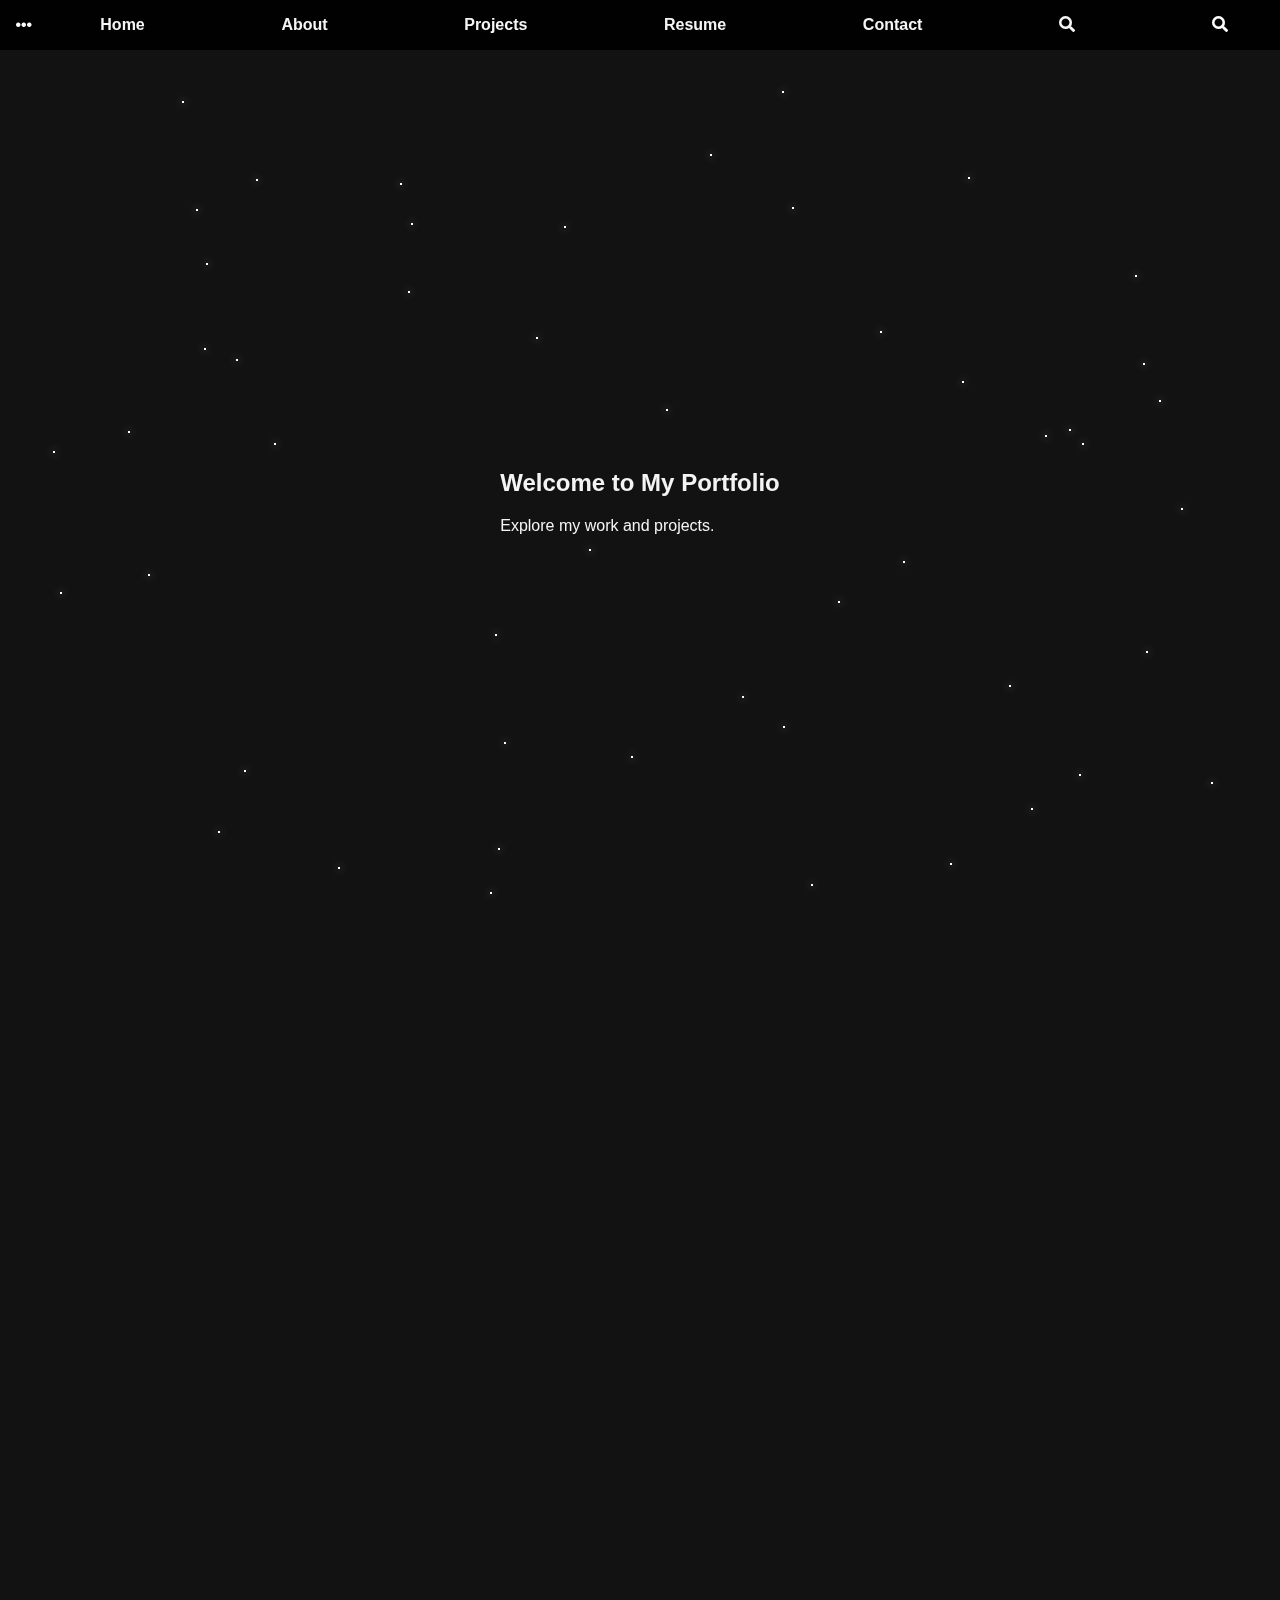
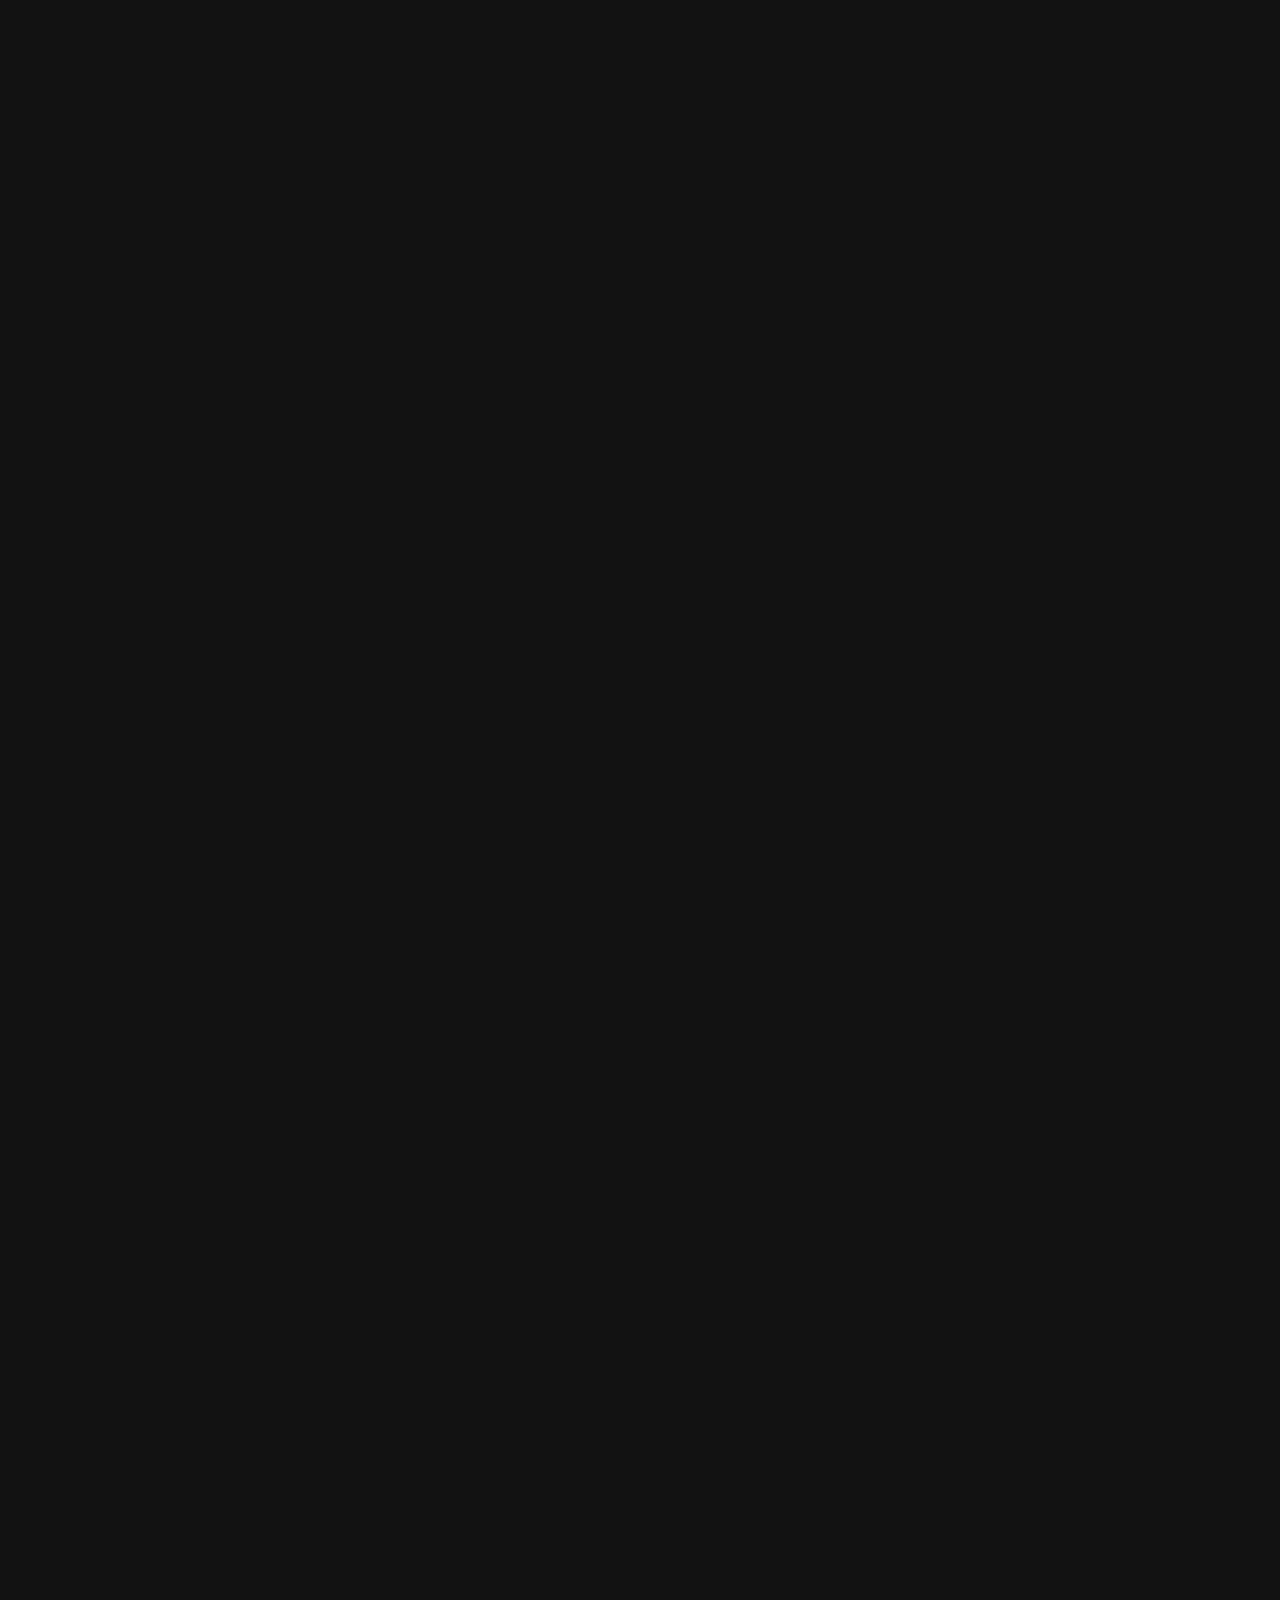
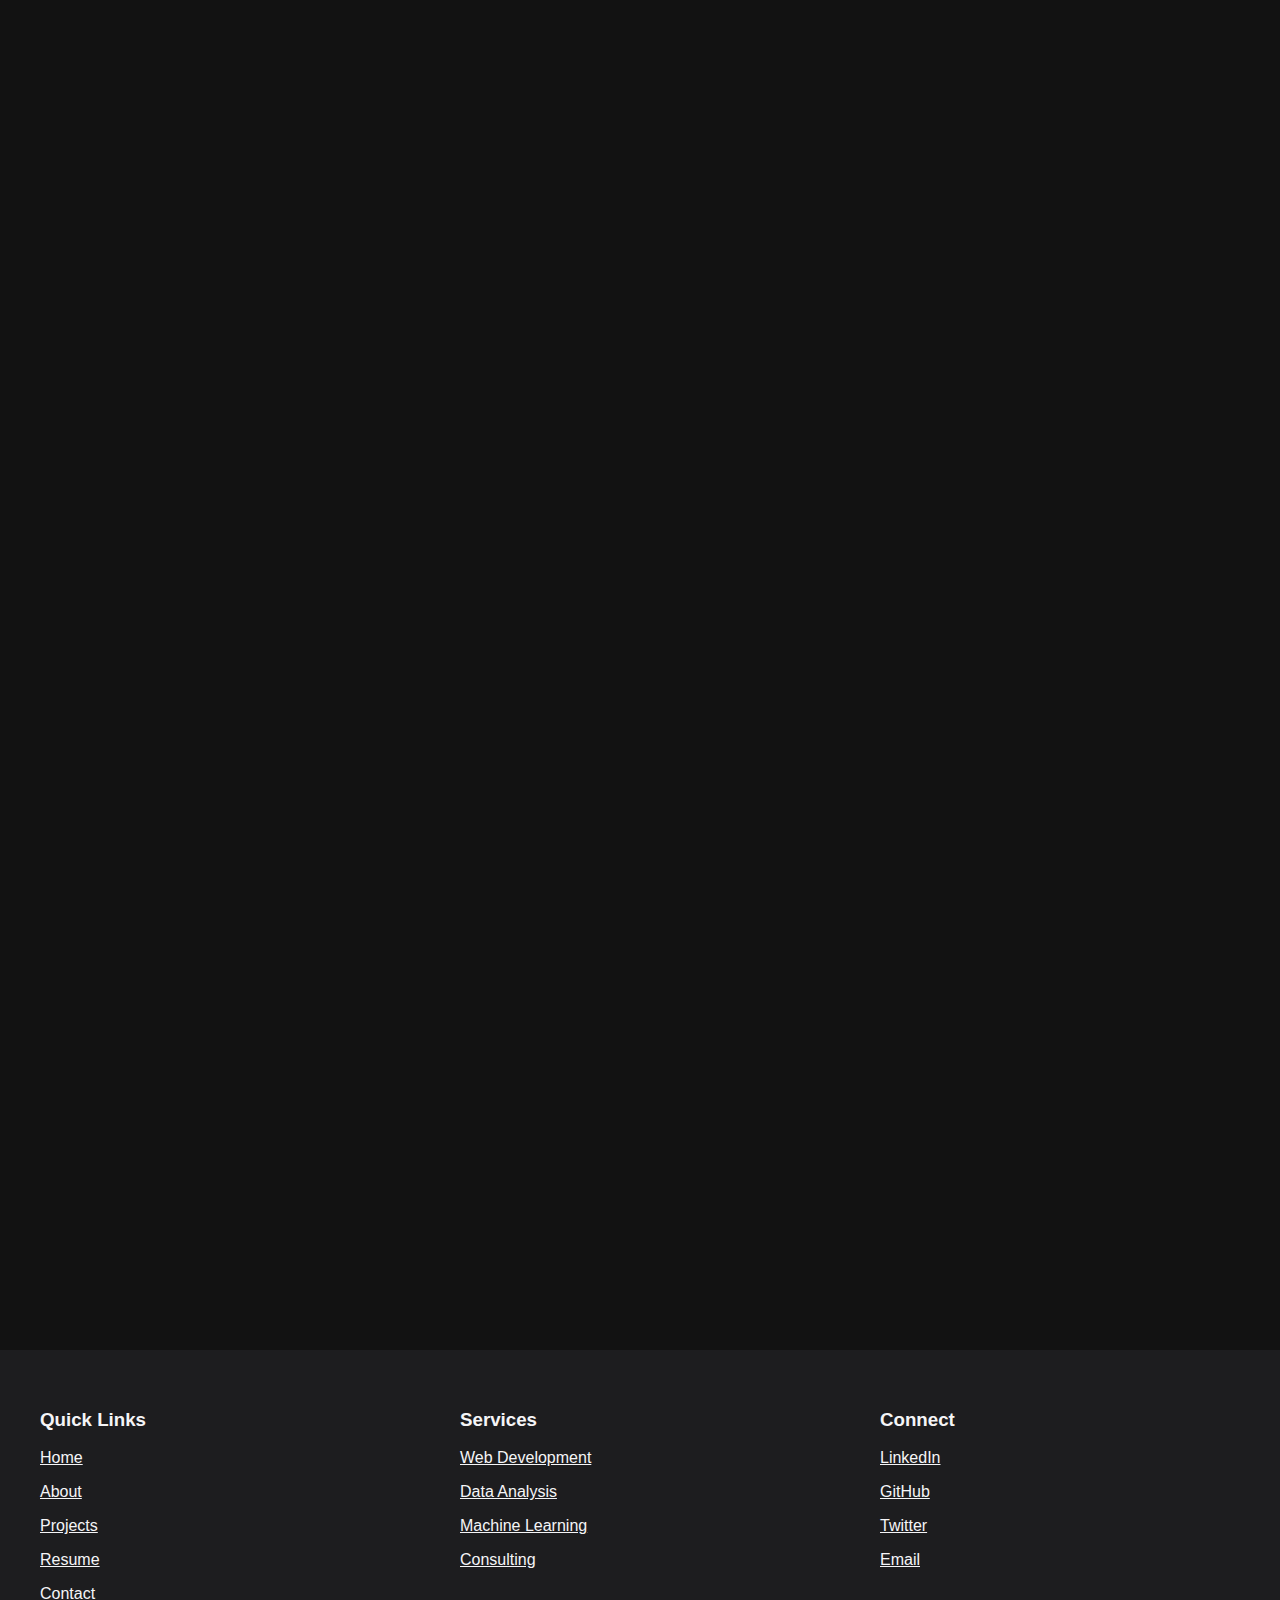
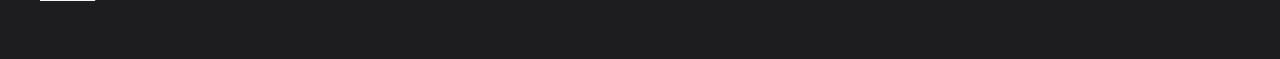
==== index.html @ b9d49069 "Add project details pages, implement dark mode, real-time background animation, and Swiper.js for al" ====
<!DOCTYPE html>
<html lang="en">
<head>
  <meta charset="UTF-8">
  <meta name="viewport" content="width=device-width, initial-scale=1.0">
  <title>My Portfolio</title>
  <link rel="stylesheet" href="css/styles.css">
  <link rel="stylesheet" href="https://cdn.jsdelivr.net/npm/aos@2.3.4/dist/aos.css">
  <link rel="stylesheet" href="https://unpkg.com/swiper/swiper-bundle.min.css" />
  <link rel="stylesheet" href="https://cdnjs.cloudflare.com/ajax/libs/font-awesome/5.8.2/css/all.min.css" crossorigin="anonymous" />
</head>
<body>
  <div id="background-animation"></div>
  <header>
    <div class="header-wrapper">
      <span class="menu-logo hp-viewport fas fa-ellipsis-h"></span>
      <ul class="header-list">
        <li class="header-content hp-viewport"><a href="#home">Home</a></li>
        <li class="header-content hp-viewport"><a href="#about">About</a></li>
        <li class="header-content hp-viewport"><a href="#projects">Projects</a></li>
        <li class="header-content hp-viewport"><a href="#resume">Resume</a></li>
        <li class="header-content hp-viewport"><a href="#contact">Contact</a></li>
        <li class="header-content hp-viewport fa-searchs"><a href="#" class="fas fa-search"></a></li>
        <li>
          <div class="search search-container">
            <div class="search-icon" id="searchIcon"><i class="fas fa-search"></i></div>
            <div class="search-dropdown" id="searchDropdown">
              <input type="text" placeholder="Search...">
              <button>Search</button>
            </div>
          </div>
        </li>
      </ul>
    </div>
  </header>

  <main>
    <section id="home" class="full-height" data-aos="fade-up">
      <div class="container">
        <h2>Welcome to My Portfolio</h2>
        <p>Explore my work and projects.</p>
      </div>
    </section>

    <section id="about" class="full-height" data-aos="fade-right">
      <div class="container">
        <h2>About Me</h2>
        <p>This is a section about me.</p>
      </div>
    </section>

    <section id="projects" class="full-height" data-aos="fade-left">
      <div class="container">
        <h2>Projects</h2>
        <div class="project-grid">
          <div class="project-item" onclick="location.href='project-details/project1.html';">
            <div class="swiper-container">
              <div class="swiper-wrapper">
                <div class="swiper-slide"><img src="images/project1/img1.png" alt="Project 1 Image 1"></div>
                <div class="swiper-slide"><img src="images/project1/img2.jpeg" alt="Project 1 Image 2"></div>
                <div class="swiper-slide"><img src="images/project1/img3.jpg" alt="Project 1 Image 3"></div>
                <div class="swiper-slide"><img src="images/project1/img4.png" alt="Project 1 Image 4"></div>
              </div>
              <div class="swiper-pagination"></div>
              <div class="swiper-button-next"></div>
              <div class="swiper-button-prev"></div>
            </div>
            <p><strong>AI Chatbot Web Development (Individual Project Hackathon)</strong></p>
            <ul>
              <li>Engineered a Flask-based, OpenAI GPT-3.5 integrated chatbot, showcasing adeptness in full-stack development and NLP API integration for real-time, intelligent user interactions.</li>
              <li>Implemented a dynamic, responsive frontend using advanced HTML and CSS techniques, enhanced with JavaScript for real-time DOM updates, ensuring an engaging UX across devices.</li>
              <li>Leveraged Flask for efficient backend routing and server-side logic, with Python scripts handling API communication, showcasing proficiency in backend architecture and performance optimization.</li>
              <li>Utilized CSS animations and JavaScript event handling to elevate interactivity for modern web aesthetics and user-centric design principles.</li>
            </ul>
          </div>
          <div class="project-item" onclick="location.href='project-details/project2.html';">
            <div class="swiper-container">
              <div class="swiper-wrapper">
                <div class="swiper-slide"><img src="images/project2/img1.png" alt="Project 2 Image 1"></div>
                <div class="swiper-slide"><img src="images/project2/img2.jpeg" alt="Project 2 Image 2"></div>
                <div class="swiper-slide"><img src="images/project2/img3.jpg" alt="Project 2 Image 3"></div>
                <div class="swiper-slide"><img src="images/project2/img4.png" alt="Project 2 Image 4"></div>
              </div>
              <div class="swiper-pagination"></div>
              <div class="swiper-button-next"></div>
              <div class="swiper-button-prev"></div>
            </div>
            <p><strong>Machine Learning Pipeline for Loan Default Prediction</strong></p>
            <ul>
              <li>Engineered an advanced machine learning pipeline to predict loan defaults, integrating sophisticated Python libraries and robust data processing techniques.</li>
              <li>Constructed and fine-tuned ensemble models, including XGBoost, Random Forest, and Ridge Regression, utilizing RandomizedSearchCV for hyperparameter optimization to achieve superior predictive performance.</li>
              <li>Developed a neural network model using PyTorch to enhance predictive capabilities, leveraging deep learning techniques for improved accuracy.</li>
              <li>Executed feature scaling and dimensionality reduction through Principal Component Analysis (PCA) and KMeans clustering, optimizing model efficiency and interpretability.</li>
              <li>Deployed various regression diagnostics and performance metrics, including Mean Absolute Error (MAE), Mean Squared Error (MSE), Root Mean Squared Error (RMSE), R-squared (R²), and Mean Absolute Percentage Error (MAPE), ensuring comprehensive model evaluation.</li>
            </ul>
          </div>
        </div>
      </div>
    </section>

    <section id="resume" class="full-height" data-aos="fade-up">
      <div class="container">
        <h2>Resume</h2>
        <a href="resume/resume.pdf" download>Download My Resume</a>
      </div>
    </section>

    <section id="contact" class="full-height" data-aos="fade-up">
      <div class="container">
        <h2>Contact</h2>
        <form action="contact.php" method="post">
          <input type="text" name="name" placeholder="Your Name" required>
          <input type="email" name="email" placeholder="Your Email" required>
          <textarea name="message" placeholder="Your Message" required></textarea>
          <button type="submit">Send</button>
        </form>
      </div>
    </section>
  </main>

  <footer>
    <div class="footer-container">
      <div class="footer-list">
        <h3>Quick Links</h3>
        <p><a href="#home">Home</a></p>
        <p><a href="#about">About</a></p>
        <p><a href="#projects">Projects</a></p>
        <p><a href="#resume">Resume</a></p>
        <p><a href="#contact">Contact</a></p>
      </div>
      <div class="footer-list">
        <h3>Services</h3>
        <p><a href="#">Web Development</a></p>
        <p><a href="#">Data Analysis</a></p>
        <p><a href="#">Machine Learning</a></p>
        <p><a href="#">Consulting</a></p>
      </div>
      <div class="footer-list">
        <h3>Connect</h3>
        <p><a href="#">LinkedIn</a></p>
        <p><a href="#">GitHub</a></p>
        <p><a href="#">Twitter</a></p>
        <p><a href="#">Email</a></p>
      </div>
    </div>
  </footer>

  <script src="https://cdn.jsdelivr.net/npm/aos@2.3.4/dist/aos.js"></script>
  <script src="https://unpkg.com/swiper/swiper-bundle.min.js"></script>
  <script>
    // Initialize AOS
    AOS.init();

    // Initialize Swiper for project image carousels
    const swipers = document.querySelectorAll('.swiper-container');
    swipers.forEach((swiperContainer) => {
      new Swiper(swiperContainer, {
        loop: true,
        pagination: {
          el: '.swiper-pagination',
          clickable: true,
        },
        navigation: {
          nextEl: '.swiper-button-next',
          prevEl: '.swiper-button-prev',
        },
      });
    });

    // Search dropdown toggle functionality
    const searchIcon = document.getElementById('searchIcon');
    const searchDropdown = document.getElementById('searchDropdown');

    searchIcon.addEventListener('click', function() {
      if (searchDropdown.style.display === 'none' || searchDropdown.style.display === '') {
        searchDropdown.style.display = 'block';
      } else {
        searchDropdown.style.display = 'none';
      }
    });

    // Real-time background animation
    const backgroundAnimation = document.getElementById('background-animation');
    for (let i = 0; i < 50; i++) {
      const star = document.createElement('div');
      star.className = 'star';
      const xy = getRandomPosition();
      star.style.top = `${xy[0]}px`;
      star.style.left = `${xy[1]}px`;
      backgroundAnimation.appendChild(star);
    }

    function getRandomPosition() {
      const y = window.innerWidth;
      const x = window.innerHeight;
      const randomX = Math.floor(Math.random() * x);
      const randomY = Math.floor(Math.random() * y);
      return [randomX, randomY];
    }
  </script>
</body>
</html>
---- css/styles.css ----
body {
    font-family: 'Roboto', 'Helvetica', Arial, sans-serif;
    margin: 0;
    padding: 0;
    background-color: #121212;
    color: #f4f4f4;
    overflow-x: hidden;
  }
  
  #background-animation {
    position: fixed;
    top: 0;
    left: 0;
    width: 100%;
    height: 100%;
    z-index: -1;
    background-color: #121212;
  }
  
  .star {
    position: absolute;
    width: 2px;
    height: 2px;
    background: white;
    box-shadow: 0 0 10px white;
    animation: blink 1s infinite alternate;
  }
  
  @keyframes blink {
    0% {
      opacity: 0;
    }
    100% {
      opacity: 1;
    }
  }
  
  header {
    background: rgba(0, 0, 0, 0.92);
    color: #fff;
    padding: 1rem;
    text-align: center;
    position: sticky;
    top: 0;
    width: 100%;
    z-index: 1000;
  }
  
  .header-wrapper {
    display: flex;
    justify-content: space-around;
    align-items: center;
  }
  
  .header-list {
    display: flex;
    justify-content: space-around;
    align-items: center;
    width: 100%;
    margin: 0;
    padding: 0;
    list-style: none;
  }
  
  .header-list li {
    display: inline;
    margin: 0 10px;
  }
  
  .header-list li a {
    color: #f5f5f7;
    text-decoration: none;
    font-weight: bold;
  }
  
  .search-container {
    position: relative;
  }
  
  .search-dropdown {
    display: none;
    position: absolute;
    top: 100%;
    left: 0;
    width: 200px;
    padding: 10px;
    background-color: white;
    box-shadow: 0 2px 5px rgba(0, 0, 0, 0.1);
  }
  
  .search-dropdown input {
    width: 100%;
    padding: 8px;
    margin-bottom: 10px;
  }
  
  .search-dropdown button {
    background-color: #333;
    color: white;
    border: none;
    padding: 8px 15px;
    cursor: pointer;
  }
  
  .search-dropdown button:hover {
    background-color: #555;
  }
  
  .full-height {
    height: 100vh;
    display: flex;
    align-items: center;
    justify-content: center;
  }
  
  .container {
    max-width: 1200px;
    margin: 0 auto;
    padding: 0 2rem;
  }
  
  .project-grid {
    display: flex;
    justify-content: center;
    gap: 2rem;
    flex-wrap: wrap;
  }
  
  .project-item {
    width: 100%;
    margin: 1rem;
    overflow: hidden;
    border-radius: 8px;
    box-shadow: 0 4px 8px rgba(0, 0, 0, 0.1);
  }
  
  .swiper-container {
    width: 100%;
    height: 300px;
  }
  
  .swiper-slide img {
    width: 100%;
    height: 100%;
    object-fit: cover;
    border-radius: 8px;
  }
  
  form {
    display: flex;
    flex-direction: column;
    gap: 1rem;
    max-width: 600px;
    margin: 0 auto;
  }
  
  form input, form textarea, form button {
    padding: 0.75rem;
    border: 1px solid #ccc;
    border-radius: 4px;
  }
  
  form button {
    background: #333;
    color: #fff;
    cursor: pointer;
    border: none;
    font-size: 1rem;
    transition: background 0.3s;
  }
  
  form button:hover {
    background: #555;
  }
  
  footer {
    background-color: #1d1d1f;
    padding: 40px;
    color: #f5f5f7;
  }
  
  .footer-container {
    display: flex;
    flex-wrap: wrap;
    justify-content: space-between;
    max-width: 1200px;
    margin: 0 auto;
  }
  
  .footer-list {
    width: 30%;
  }
  
  .footer-list p a {
    color: #f5f5f7;
  }
  
  .footer-list p a:hover {
    text-decoration: underline;
  }
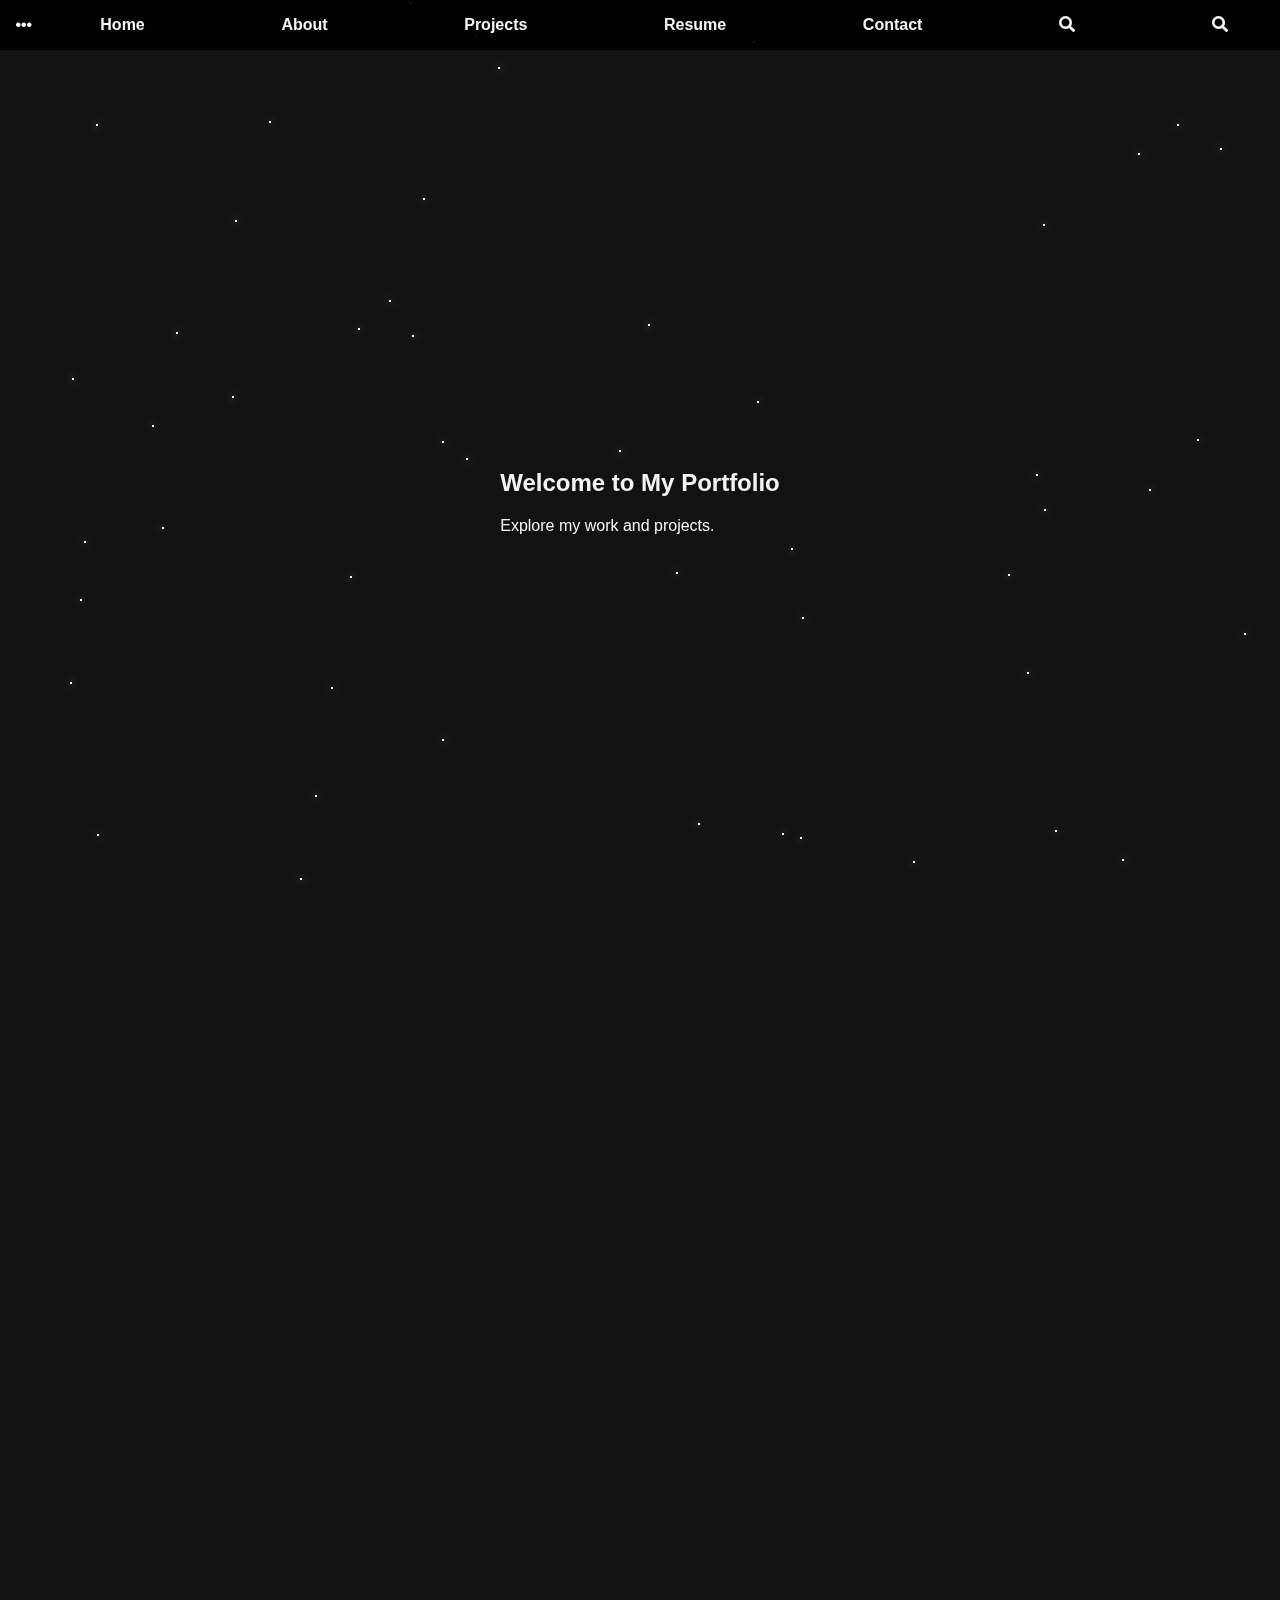
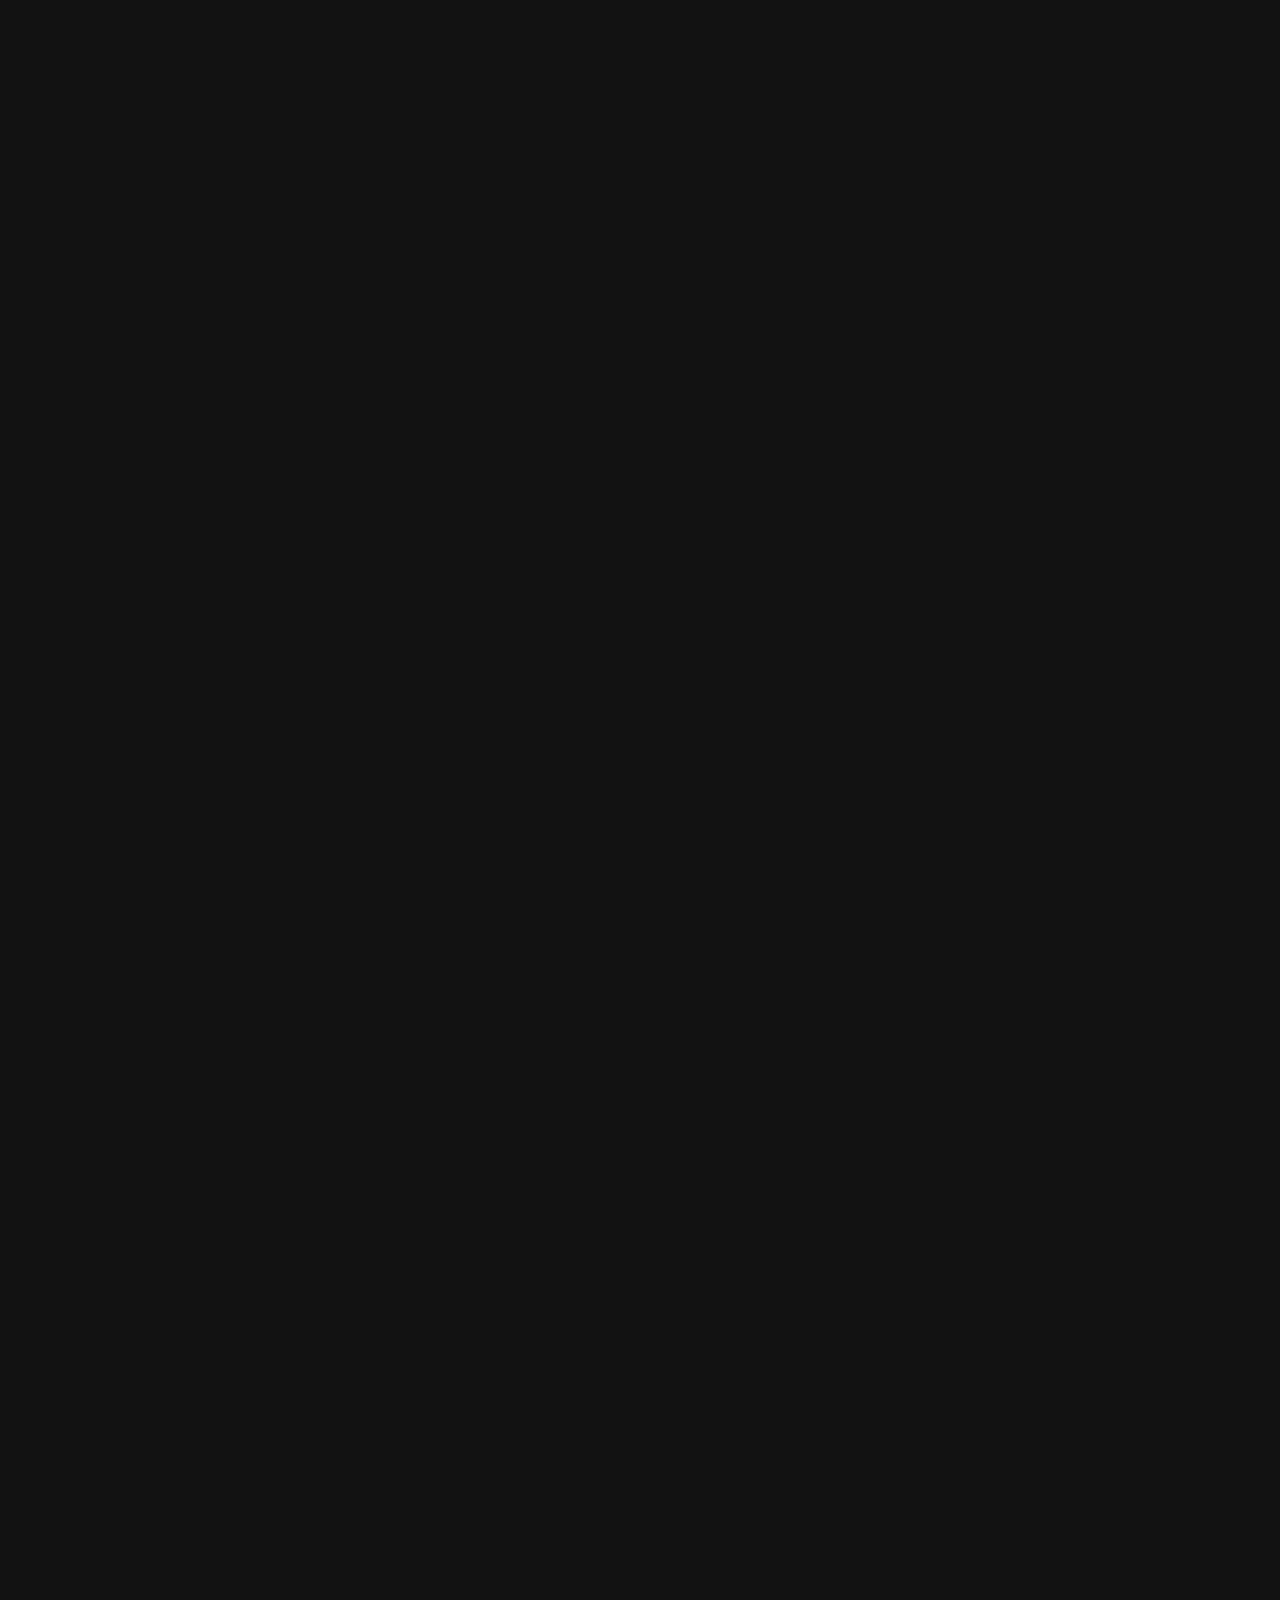
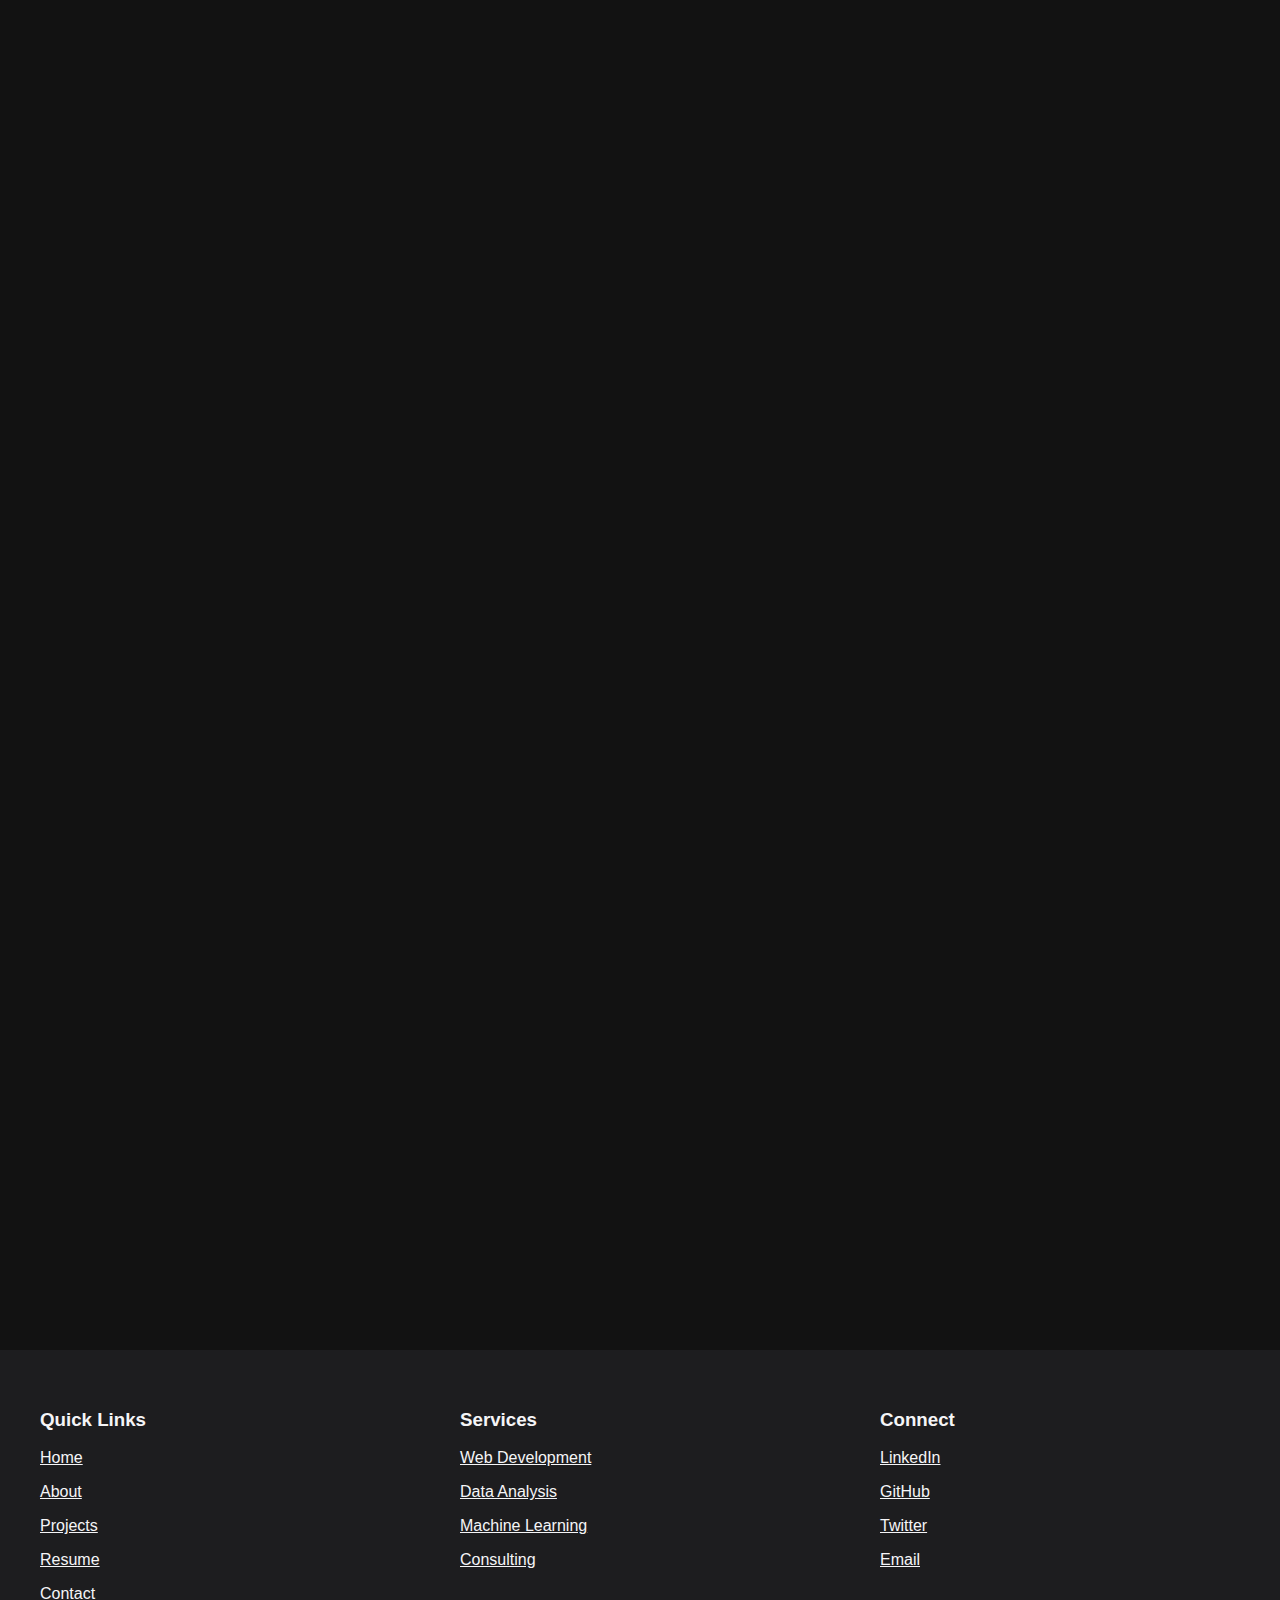
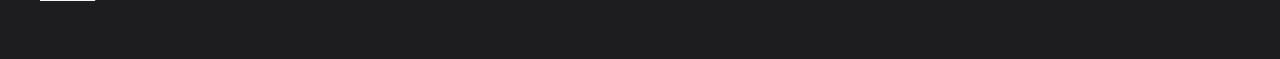
==== commit 08dcd613: "Fix layout issues, enhance Swiper functionality, improve background animation, and adjust button sty" ====
--- a/index.html
+++ b/index.html
@@ -101,7 +101,7 @@
     <section id="resume" class="full-height" data-aos="fade-up">
       <div class="container">
         <h2>Resume</h2>
-        <a href="resume/resume.pdf" download>Download My Resume</a>
+        <a href="resume/resume.pdf" download class="resume-download">Download My Resume</a>
       </div>
     </section>
 
@@ -197,6 +197,13 @@
       const randomY = Math.floor(Math.random() * y);
       return [randomX, randomY];
     }
+
+    // Update background animation on scroll
+    window.addEventListener('scroll', () => {
+      document.querySelectorAll('.star').forEach(star => {
+        star.style.transform = `translateY(${window.scrollY * 0.5}px)`;
+      });
+    });
   </script>
 </body>
 </html>
--- a/css/styles.css
+++ b/css/styles.css
@@ -198,4 +198,9 @@
   .footer-list p a:hover {
     text-decoration: underline;
   }
+  
+  .resume-download {
+    color: #f5f5f7;
+    text-decoration: underline;
+  }
   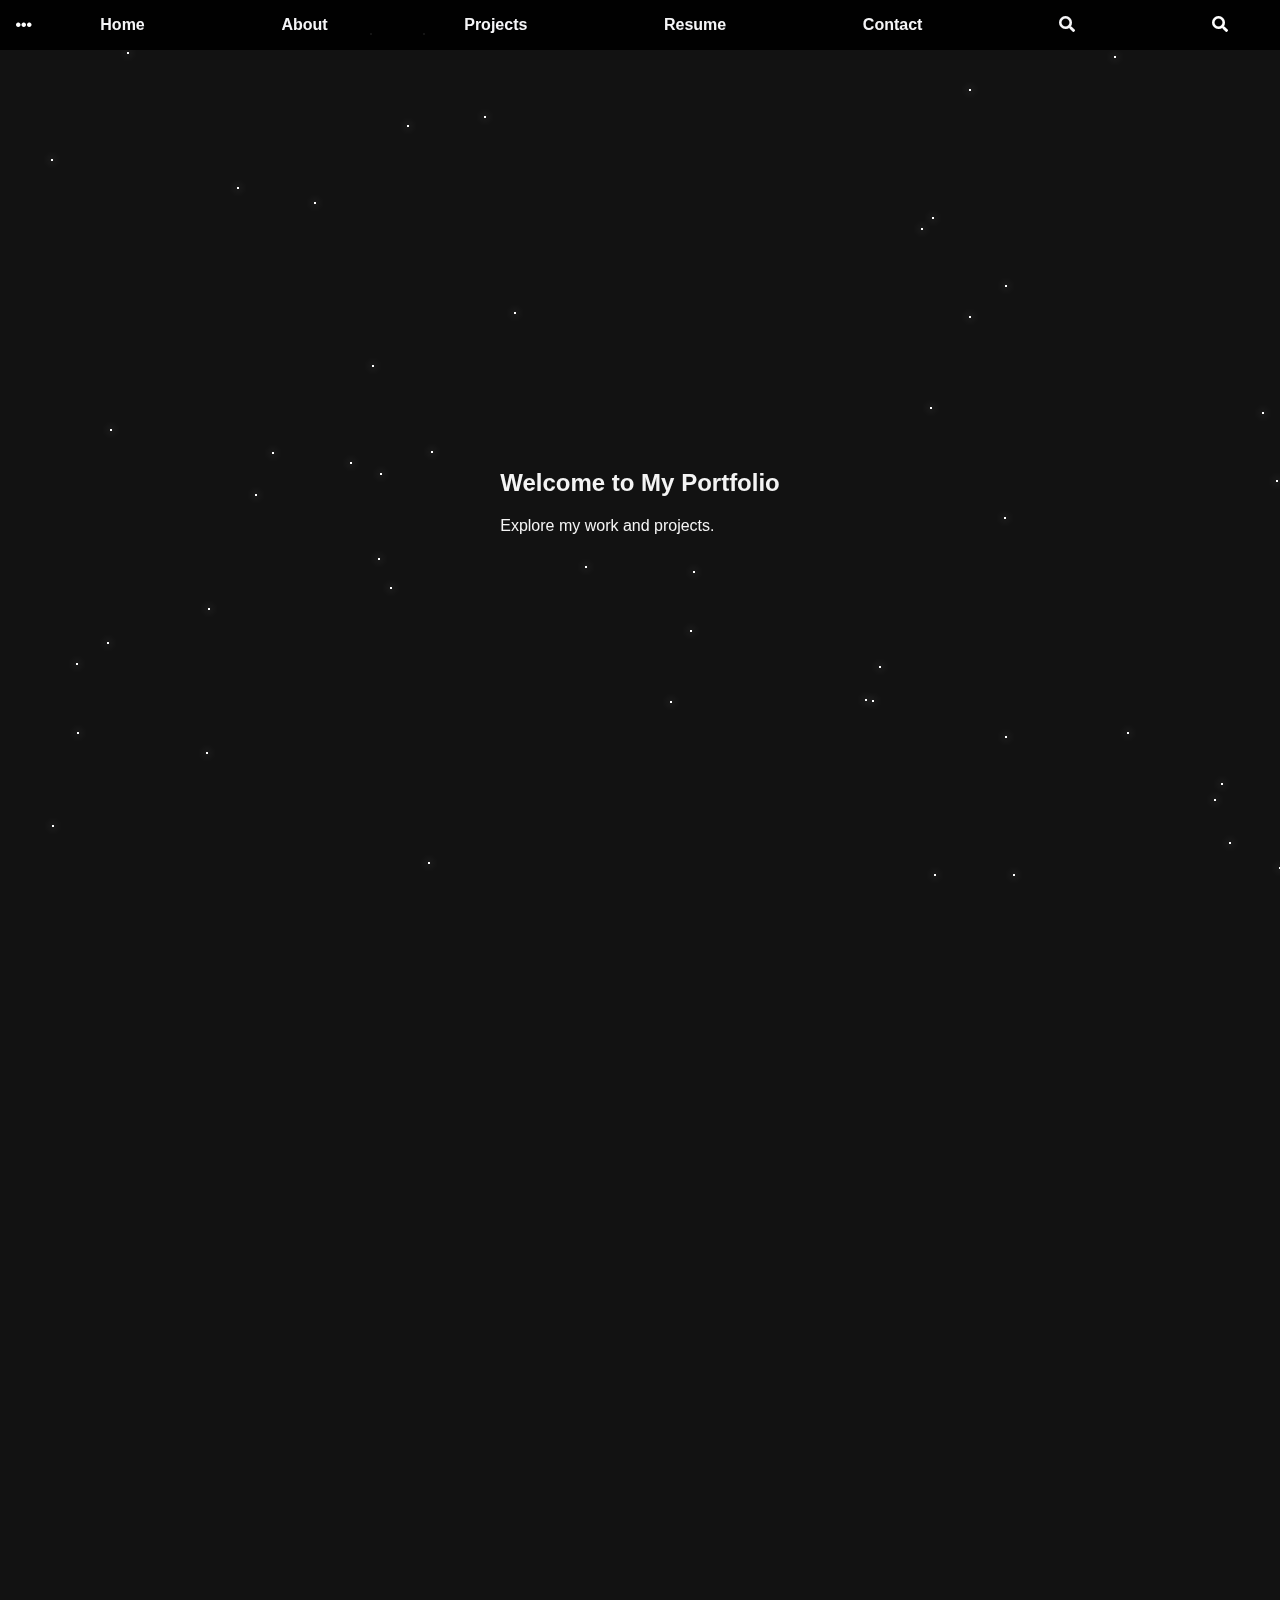
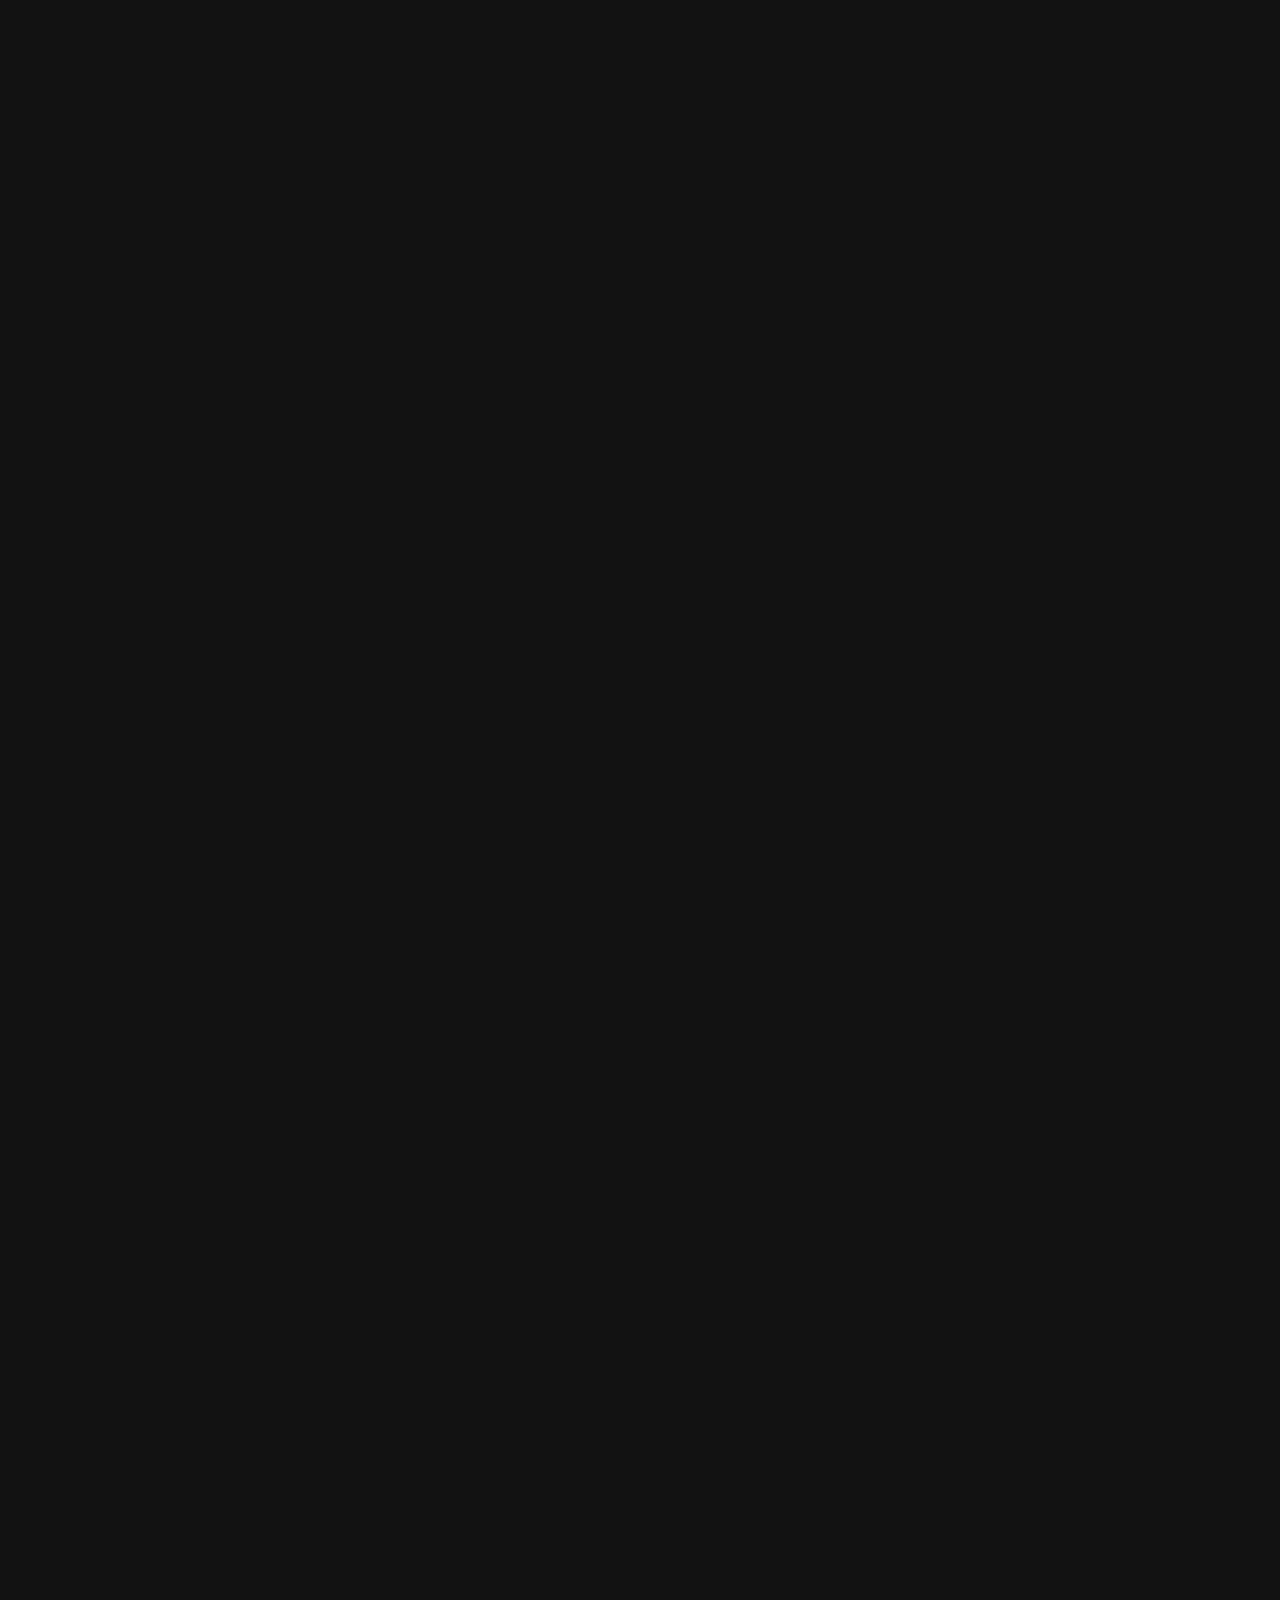
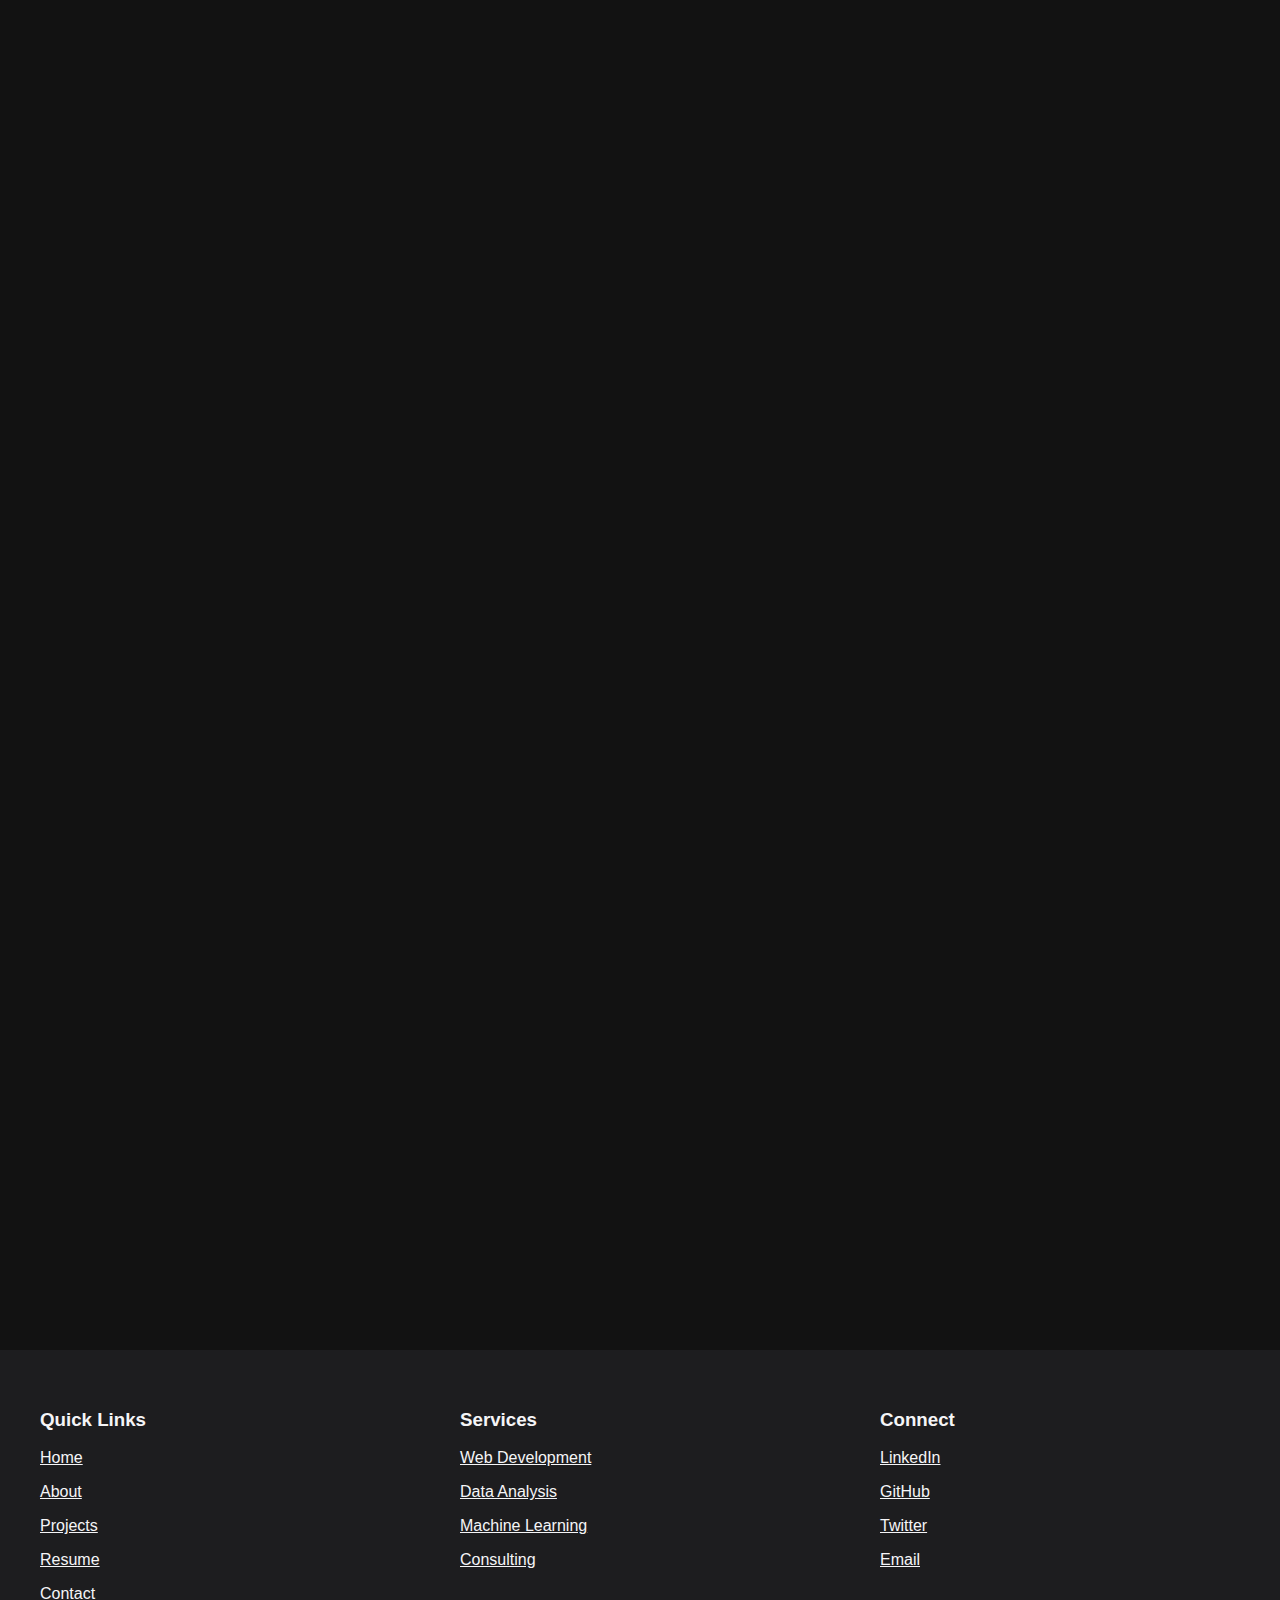
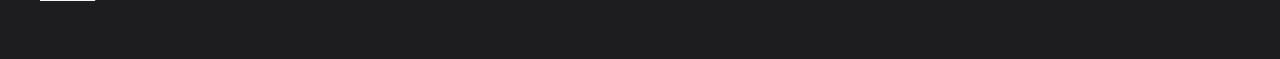
==== commit 22e2c843: "Fix layout issues, enhance Swiper functionality, improve background animation, and adjust button sty" ====
--- a/index.html
+++ b/index.html
@@ -56,7 +56,7 @@
           <div class="project-item" onclick="location.href='project-details/project1.html';">
             <div class="swiper-container">
               <div class="swiper-wrapper">
-                <div class="swiper-slide"><img src="images/project1/img1.png" alt="Project 1 Image 1"></div>
+                <div class="swiper-slide"><img src="images/project1/img1.jpeg" alt="Project 1 Image 1"></div>
                 <div class="swiper-slide"><img src="images/project1/img2.jpeg" alt="Project 1 Image 2"></div>
                 <div class="swiper-slide"><img src="images/project1/img3.jpg" alt="Project 1 Image 3"></div>
                 <div class="swiper-slide"><img src="images/project1/img4.png" alt="Project 1 Image 4"></div>
@@ -65,19 +65,21 @@
               <div class="swiper-button-next"></div>
               <div class="swiper-button-prev"></div>
             </div>
-            <p><strong>AI Chatbot Web Development (Individual Project Hackathon)</strong></p>
-            <ul>
-              <li>Engineered a Flask-based, OpenAI GPT-3.5 integrated chatbot, showcasing adeptness in full-stack development and NLP API integration for real-time, intelligent user interactions.</li>
-              <li>Implemented a dynamic, responsive frontend using advanced HTML and CSS techniques, enhanced with JavaScript for real-time DOM updates, ensuring an engaging UX across devices.</li>
-              <li>Leveraged Flask for efficient backend routing and server-side logic, with Python scripts handling API communication, showcasing proficiency in backend architecture and performance optimization.</li>
-              <li>Utilized CSS animations and JavaScript event handling to elevate interactivity for modern web aesthetics and user-centric design principles.</li>
-            </ul>
+            <div class="project-description">
+              <p><strong>AI Chatbot Web Development (Individual Project Hackathon)</strong></p>
+              <ul>
+                <li>Engineered a Flask-based, OpenAI GPT-3.5 integrated chatbot, showcasing adeptness in full-stack development and NLP API integration for real-time, intelligent user interactions.</li>
+                <li>Implemented a dynamic, responsive frontend using advanced HTML and CSS techniques, enhanced with JavaScript for real-time DOM updates, ensuring an engaging UX across devices.</li>
+                <li>Leveraged Flask for efficient backend routing and server-side logic, with Python scripts handling API communication, showcasing proficiency in backend architecture and performance optimization.</li>
+                <li>Utilized CSS animations and JavaScript event handling to elevate interactivity for modern web aesthetics and user-centric design principles.</li>
+              </ul>
+            </div>
           </div>
           <div class="project-item" onclick="location.href='project-details/project2.html';">
             <div class="swiper-container">
               <div class="swiper-wrapper">
-                <div class="swiper-slide"><img src="images/project2/img1.png" alt="Project 2 Image 1"></div>
-                <div class="swiper-slide"><img src="images/project2/img2.jpeg" alt="Project 2 Image 2"></div>
+                <div class="swiper-slide"><img src="images/project2/img1.jpg" alt="Project 2 Image 1"></div>
+                <div class="swiper-slide"><img src="images/project2/img2.jpg" alt="Project 2 Image 2"></div>
                 <div class="swiper-slide"><img src="images/project2/img3.jpg" alt="Project 2 Image 3"></div>
                 <div class="swiper-slide"><img src="images/project2/img4.png" alt="Project 2 Image 4"></div>
               </div>
@@ -85,14 +87,16 @@
               <div class="swiper-button-next"></div>
               <div class="swiper-button-prev"></div>
             </div>
-            <p><strong>Machine Learning Pipeline for Loan Default Prediction</strong></p>
-            <ul>
-              <li>Engineered an advanced machine learning pipeline to predict loan defaults, integrating sophisticated Python libraries and robust data processing techniques.</li>
-              <li>Constructed and fine-tuned ensemble models, including XGBoost, Random Forest, and Ridge Regression, utilizing RandomizedSearchCV for hyperparameter optimization to achieve superior predictive performance.</li>
-              <li>Developed a neural network model using PyTorch to enhance predictive capabilities, leveraging deep learning techniques for improved accuracy.</li>
-              <li>Executed feature scaling and dimensionality reduction through Principal Component Analysis (PCA) and KMeans clustering, optimizing model efficiency and interpretability.</li>
-              <li>Deployed various regression diagnostics and performance metrics, including Mean Absolute Error (MAE), Mean Squared Error (MSE), Root Mean Squared Error (RMSE), R-squared (R²), and Mean Absolute Percentage Error (MAPE), ensuring comprehensive model evaluation.</li>
-            </ul>
+            <div class="project-description">
+              <p><strong>Machine Learning Pipeline for Loan Default Prediction</strong></p>
+              <ul>
+                <li>Engineered an advanced machine learning pipeline to predict loan defaults, integrating sophisticated Python libraries and robust data processing techniques.</li>
+                <li>Constructed and fine-tuned ensemble models, including XGBoost, Random Forest, and Ridge Regression, utilizing RandomizedSearchCV for hyperparameter optimization to achieve superior predictive performance.</li>
+                <li>Developed a neural network model using PyTorch to enhance predictive capabilities, leveraging deep learning techniques for improved accuracy.</li>
+                <li>Executed feature scaling and dimensionality reduction through Principal Component Analysis (PCA) and KMeans clustering, optimizing model efficiency and interpretability.</li>
+                <li>Deployed various regression diagnostics and performance metrics, including Mean Absolute Error (MAE), Mean Squared Error (MSE), Root Mean Squared Error (RMSE), R-squared (R²), and Mean Absolute Percentage Error (MAPE), ensuring comprehensive model evaluation.</li>
+              </ul>
+            </div>
           </div>
         </div>
       </div>
--- a/css/styles.css
+++ b/css/styles.css
@@ -146,6 +146,13 @@
     border-radius: 8px;
   }
   
+  .project-description {
+    padding: 1rem;
+    background-color: #1d1d1f;
+    border-radius: 8px;
+    margin-top: -8px;
+  }
+  
   form {
     display: flex;
     flex-direction: column;
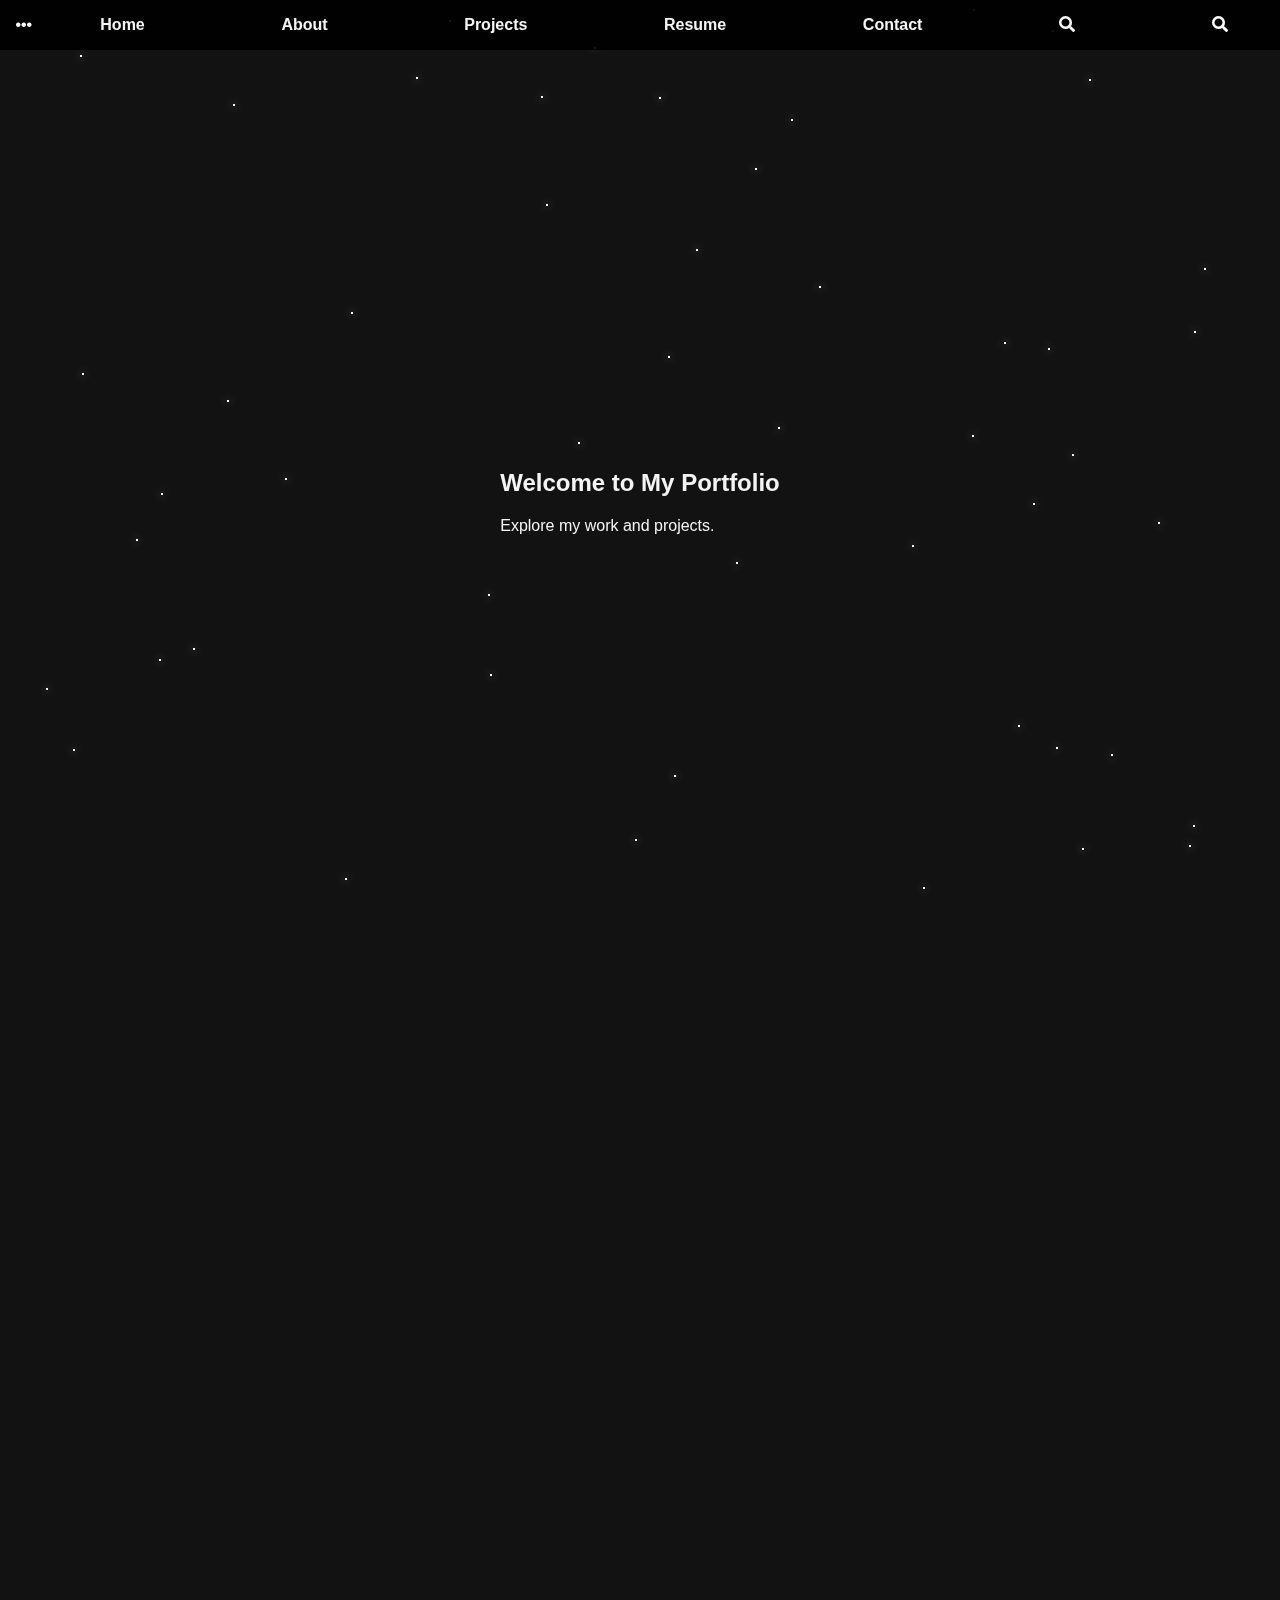
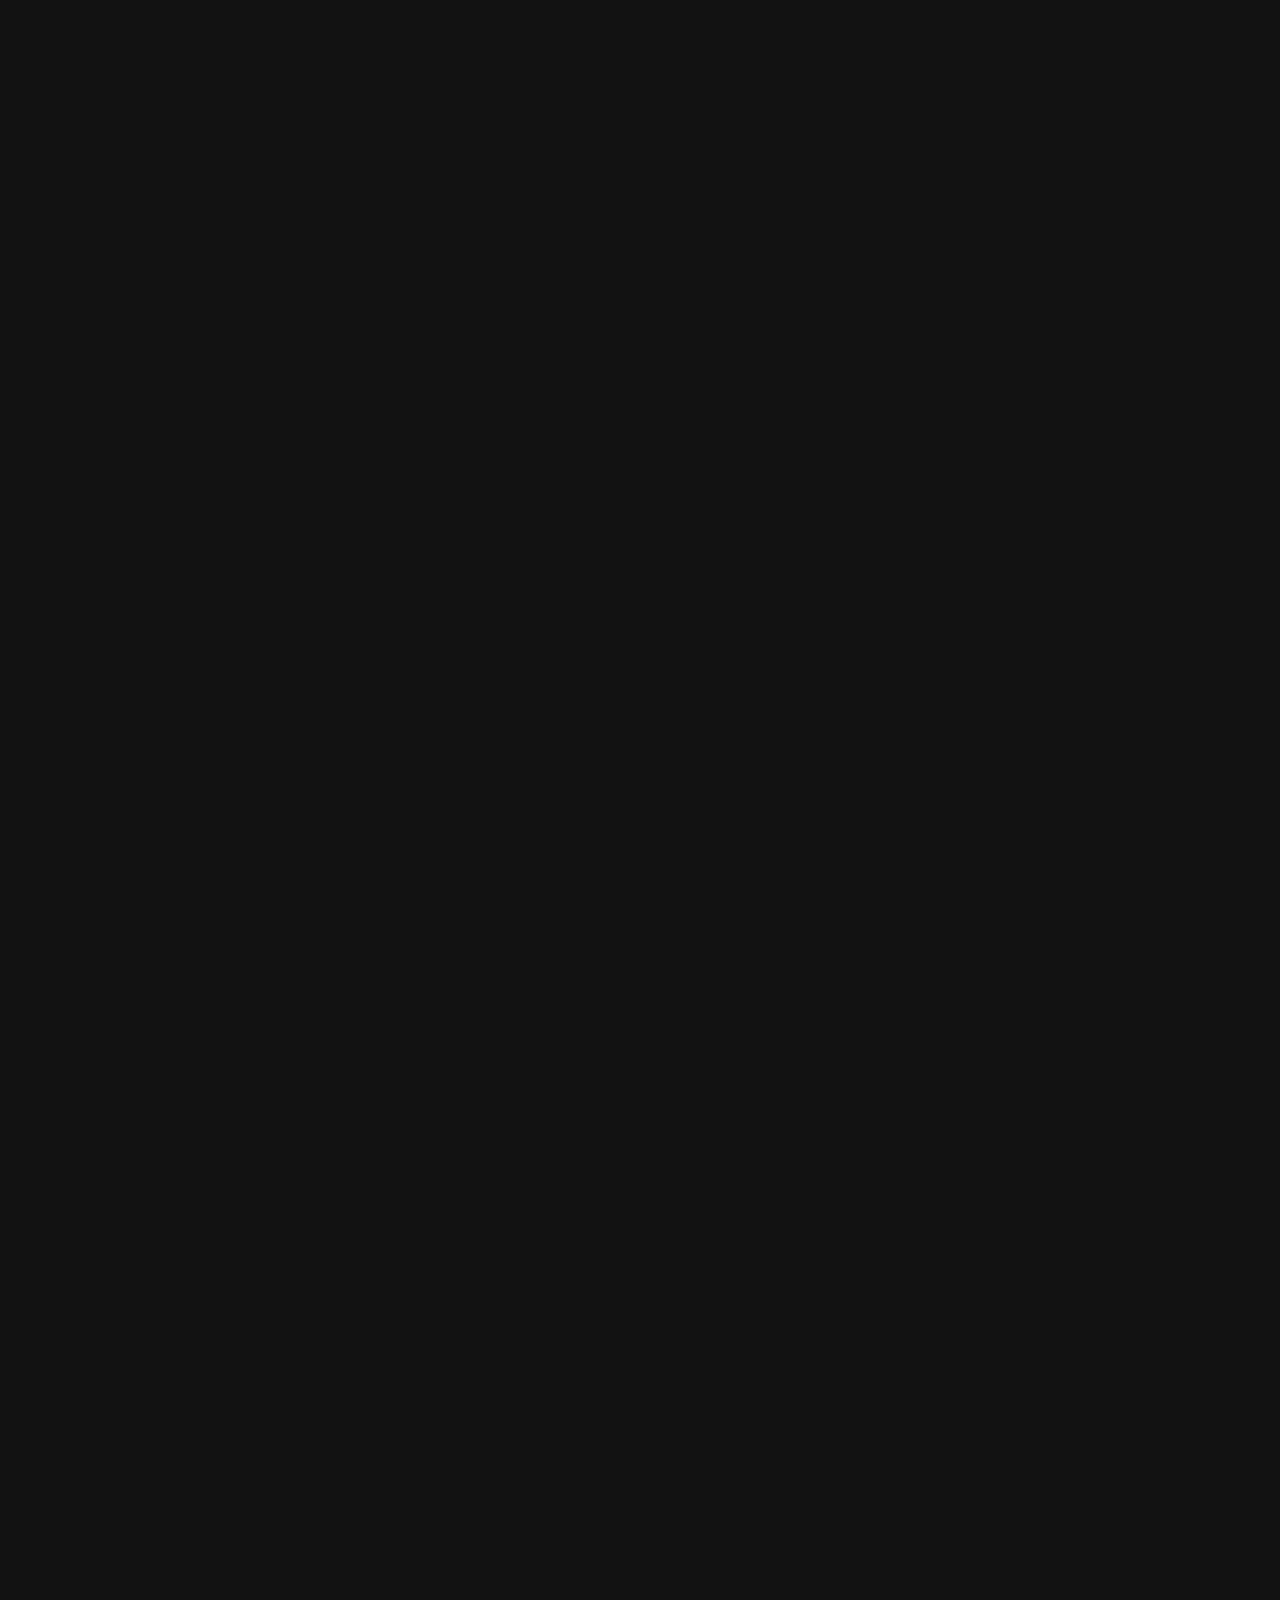
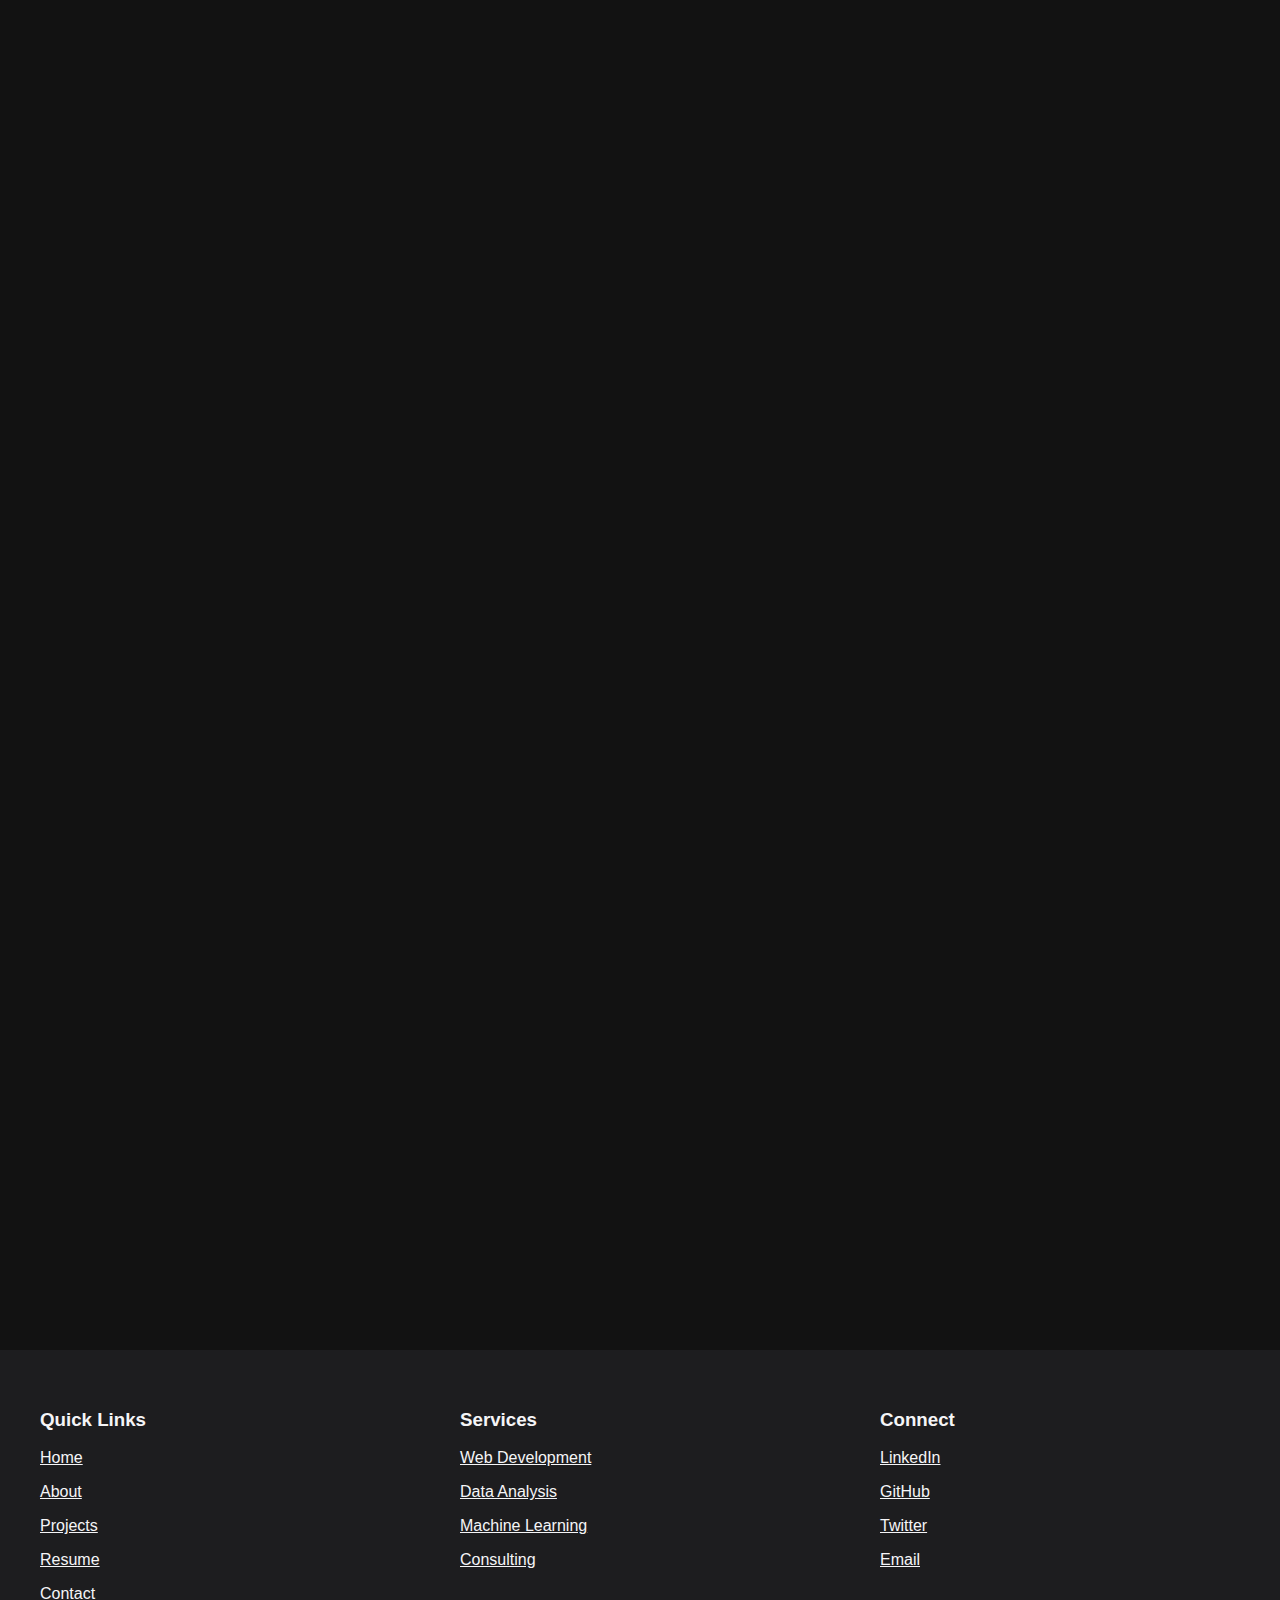
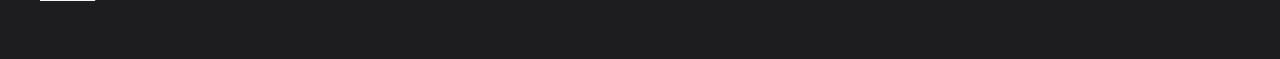
==== commit 34473829: "Update image file types and redesign project sections with scrolling effects" ====
--- a/index.html
+++ b/index.html
@@ -52,8 +52,8 @@
     <section id="projects" class="full-height" data-aos="fade-left">
       <div class="container">
         <h2>Projects</h2>
-        <div class="project-grid">
-          <div class="project-item" onclick="location.href='project-details/project1.html';">
+        <div class="project-wrapper">
+          <div class="project" onclick="location.href='project-details/project1.html';">
             <div class="swiper-container">
               <div class="swiper-wrapper">
                 <div class="swiper-slide"><img src="images/project1/img1.jpeg" alt="Project 1 Image 1"></div>
@@ -66,8 +66,8 @@
               <div class="swiper-button-prev"></div>
             </div>
             <div class="project-description">
-              <p><strong>AI Chatbot Web Development (Individual Project Hackathon)</strong></p>
-              <ul>
+              <h3>AI Chatbot Web Development</h3>
+              <ul id="project1-description">
                 <li>Engineered a Flask-based, OpenAI GPT-3.5 integrated chatbot, showcasing adeptness in full-stack development and NLP API integration for real-time, intelligent user interactions.</li>
                 <li>Implemented a dynamic, responsive frontend using advanced HTML and CSS techniques, enhanced with JavaScript for real-time DOM updates, ensuring an engaging UX across devices.</li>
                 <li>Leveraged Flask for efficient backend routing and server-side logic, with Python scripts handling API communication, showcasing proficiency in backend architecture and performance optimization.</li>
@@ -75,7 +75,7 @@
               </ul>
             </div>
           </div>
-          <div class="project-item" onclick="location.href='project-details/project2.html';">
+          <div class="project" onclick="location.href='project-details/project2.html';">
             <div class="swiper-container">
               <div class="swiper-wrapper">
                 <div class="swiper-slide"><img src="images/project2/img1.jpg" alt="Project 2 Image 1"></div>
@@ -88,8 +88,8 @@
               <div class="swiper-button-prev"></div>
             </div>
             <div class="project-description">
-              <p><strong>Machine Learning Pipeline for Loan Default Prediction</strong></p>
-              <ul>
+              <h3>Machine Learning Pipeline for Loan Default Prediction</h3>
+              <ul id="project2-description">
                 <li>Engineered an advanced machine learning pipeline to predict loan defaults, integrating sophisticated Python libraries and robust data processing techniques.</li>
                 <li>Constructed and fine-tuned ensemble models, including XGBoost, Random Forest, and Ridge Regression, utilizing RandomizedSearchCV for hyperparameter optimization to achieve superior predictive performance.</li>
                 <li>Developed a neural network model using PyTorch to enhance predictive capabilities, leveraging deep learning techniques for improved accuracy.</li>
@@ -152,7 +152,6 @@
   <script src="https://cdn.jsdelivr.net/npm/aos@2.3.4/dist/aos.js"></script>
   <script src="https://unpkg.com/swiper/swiper-bundle.min.js"></script>
   <script>
-    // Initialize AOS
     AOS.init();
 
     // Initialize Swiper for project image carousels
--- a/css/styles.css
+++ b/css/styles.css
@@ -119,19 +119,18 @@
     padding: 0 2rem;
   }
   
-  .project-grid {
-    display: flex;
-    justify-content: center;
+  .project-wrapper {
+    display: flex;
+    flex-direction: column;
     gap: 2rem;
-    flex-wrap: wrap;
-  }
-  
-  .project-item {
-    width: 100%;
-    margin: 1rem;
-    overflow: hidden;
-    border-radius: 8px;
-    box-shadow: 0 4px 8px rgba(0, 0, 0, 0.1);
+  }
+  
+  .project {
+    display: flex;
+    align-items: center;
+    gap: 2rem;
+    margin-bottom: 2rem;
+    cursor: pointer;
   }
   
   .swiper-container {
@@ -147,10 +146,24 @@
   }
   
   .project-description {
+    flex: 1;
+  }
+  
+  .project-description ul {
+    list-style-type: none;
+    padding: 0;
+  }
+  
+  .project-description ul li {
+    margin-bottom: 1rem;
+    background-color: #1d1d1f;
     padding: 1rem;
-    background-color: #1d1d1f;
     border-radius: 8px;
-    margin-top: -8px;
+  }
+  
+  .resume-download {
+    color: #f5f5f7;
+    text-decoration: underline;
   }
   
   form {
@@ -205,9 +218,4 @@
   .footer-list p a:hover {
     text-decoration: underline;
   }
-  
-  .resume-download {
-    color: #f5f5f7;
-    text-decoration: underline;
-  }
   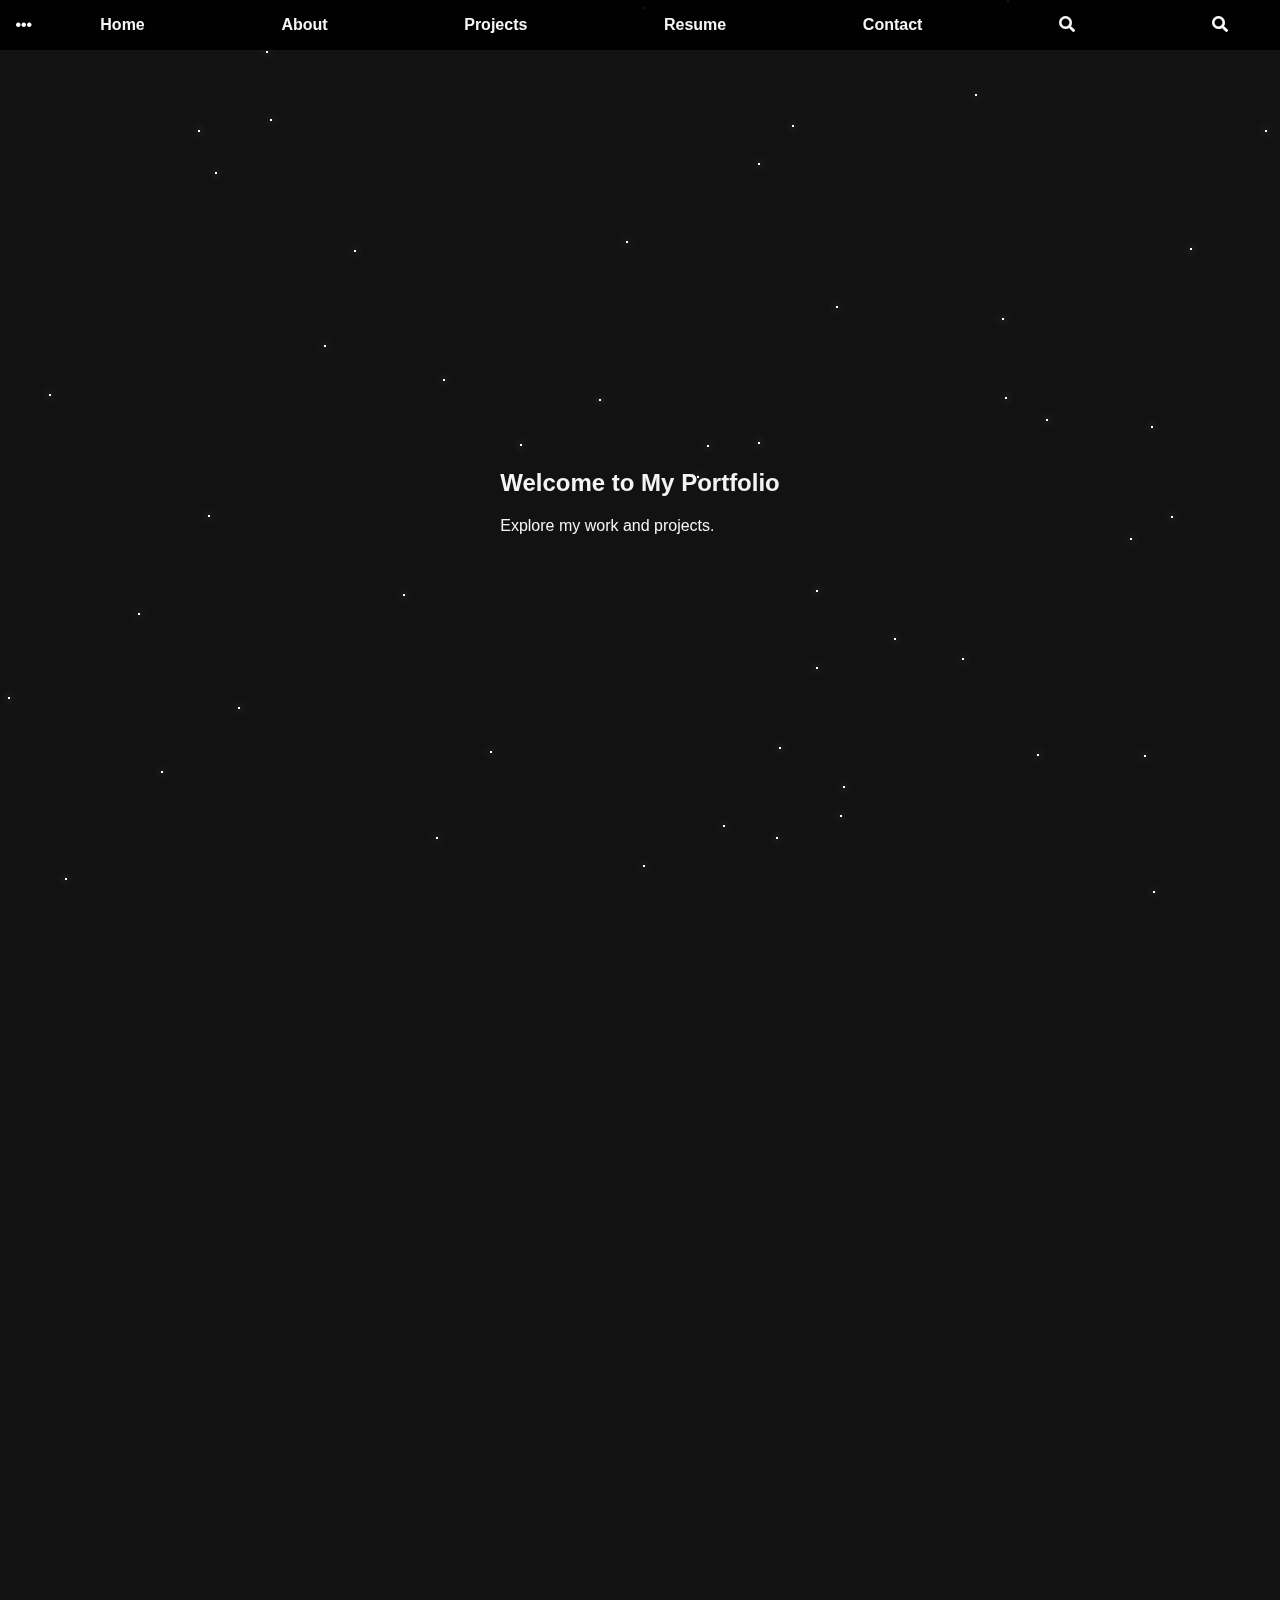
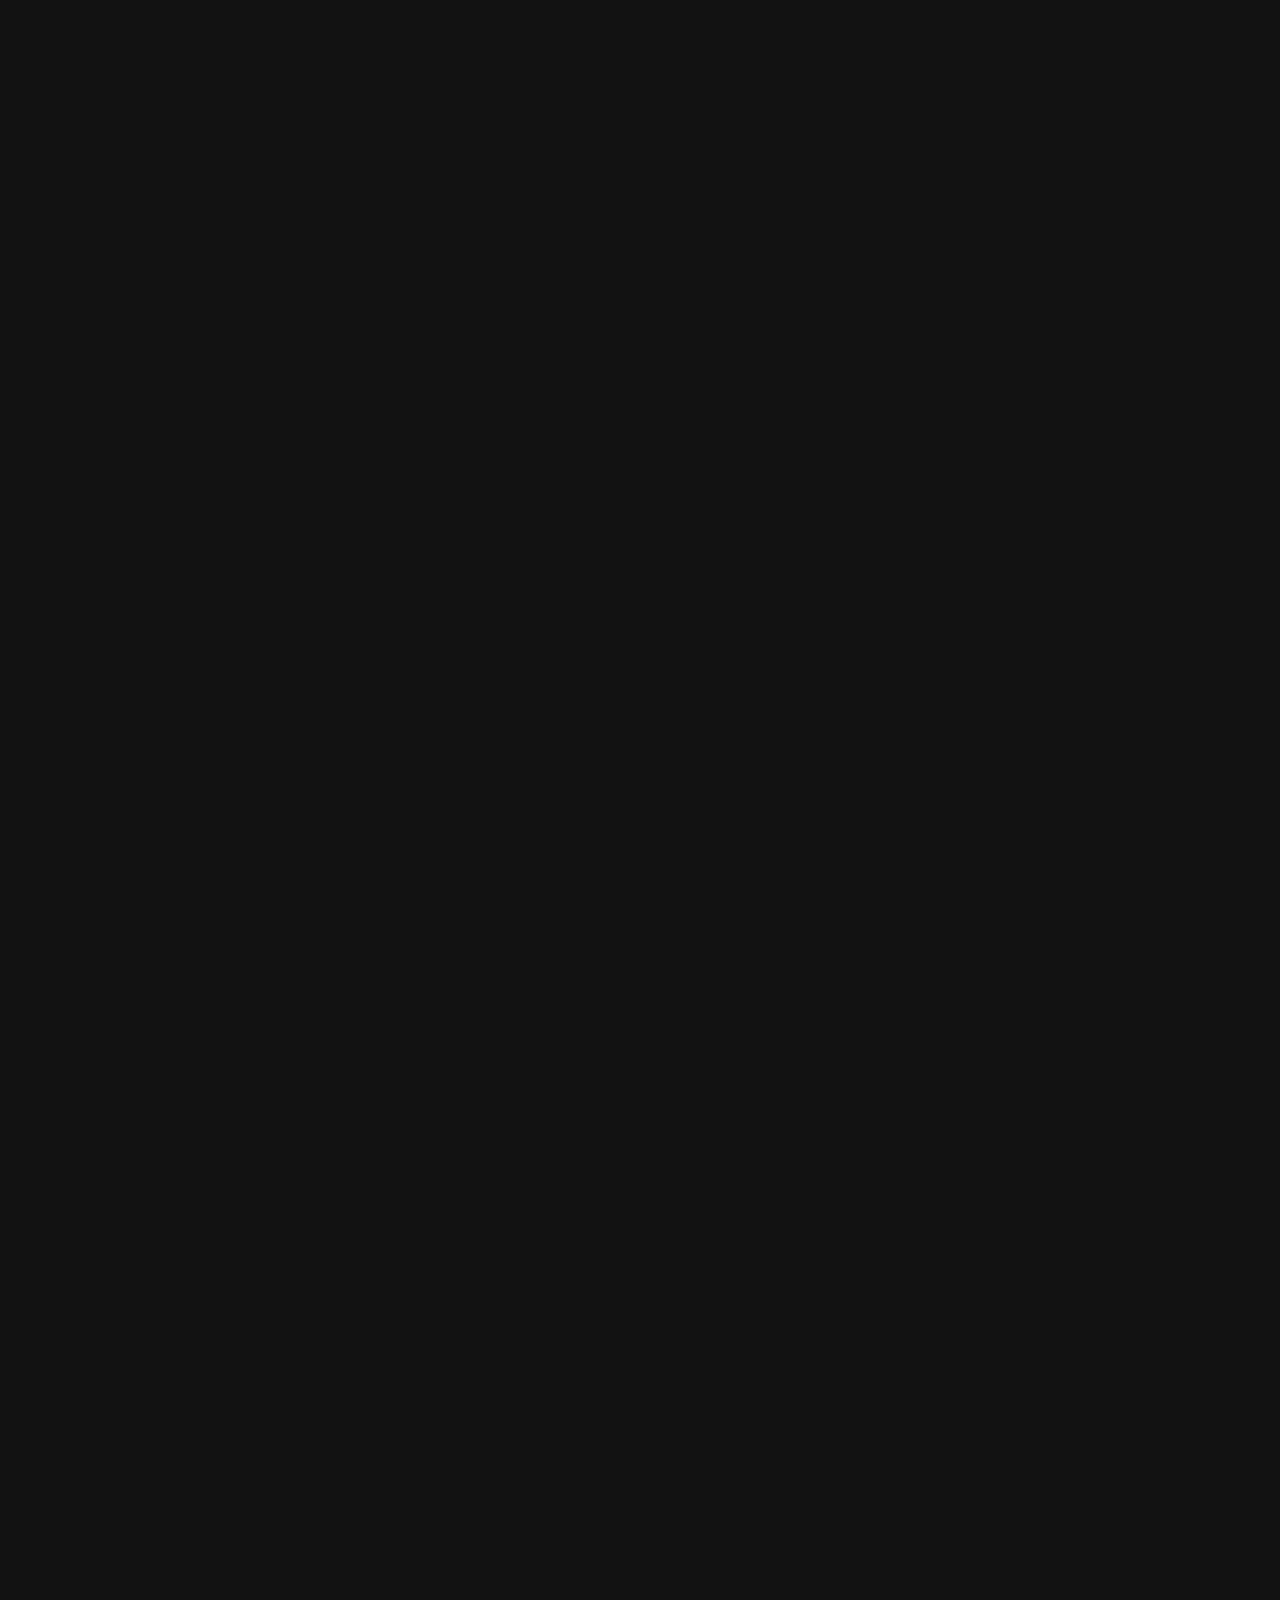
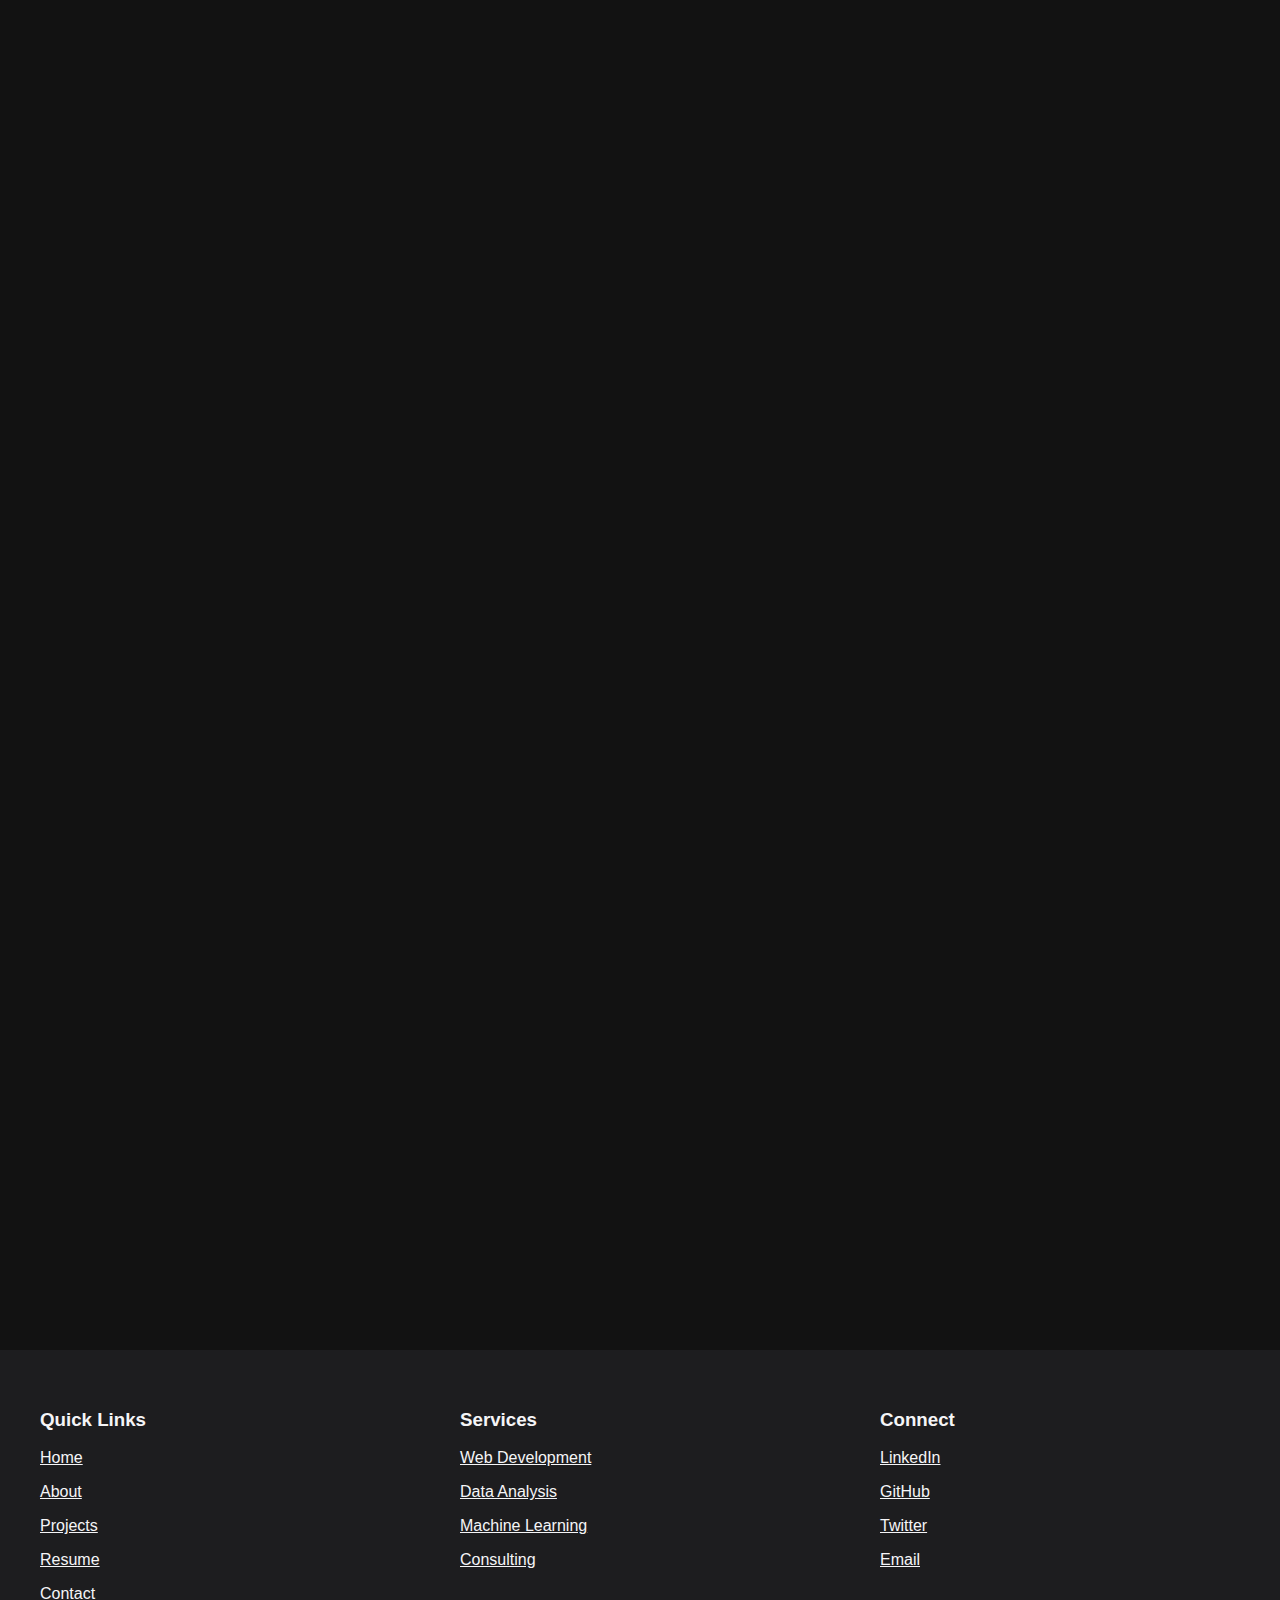
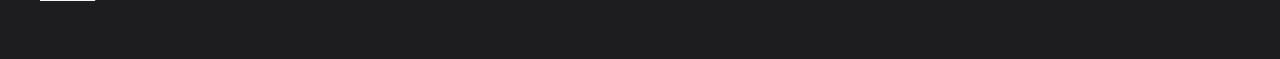
==== commit 173e7d4a: "Complete redesign of portfolio website with smooth scrolling effects for projects" ====
--- a/index.html
+++ b/index.html
@@ -53,8 +53,8 @@
       <div class="container">
         <h2>Projects</h2>
         <div class="project-wrapper">
-          <div class="project" onclick="location.href='project-details/project1.html';">
-            <div class="swiper-container">
+          <div class="project">
+            <div class="project-image swiper-container">
               <div class="swiper-wrapper">
                 <div class="swiper-slide"><img src="images/project1/img1.jpeg" alt="Project 1 Image 1"></div>
                 <div class="swiper-slide"><img src="images/project1/img2.jpeg" alt="Project 1 Image 2"></div>
@@ -67,16 +67,17 @@
             </div>
             <div class="project-description">
               <h3>AI Chatbot Web Development</h3>
-              <ul id="project1-description">
+              <ul>
                 <li>Engineered a Flask-based, OpenAI GPT-3.5 integrated chatbot, showcasing adeptness in full-stack development and NLP API integration for real-time, intelligent user interactions.</li>
                 <li>Implemented a dynamic, responsive frontend using advanced HTML and CSS techniques, enhanced with JavaScript for real-time DOM updates, ensuring an engaging UX across devices.</li>
                 <li>Leveraged Flask for efficient backend routing and server-side logic, with Python scripts handling API communication, showcasing proficiency in backend architecture and performance optimization.</li>
                 <li>Utilized CSS animations and JavaScript event handling to elevate interactivity for modern web aesthetics and user-centric design principles.</li>
               </ul>
+              <a href="project-details/project1.html" class="project-details-link">View Project Details</a>
             </div>
           </div>
-          <div class="project" onclick="location.href='project-details/project2.html';">
-            <div class="swiper-container">
+          <div class="project">
+            <div class="project-image swiper-container">
               <div class="swiper-wrapper">
                 <div class="swiper-slide"><img src="images/project2/img1.jpg" alt="Project 2 Image 1"></div>
                 <div class="swiper-slide"><img src="images/project2/img2.jpg" alt="Project 2 Image 2"></div>
@@ -89,13 +90,14 @@
             </div>
             <div class="project-description">
               <h3>Machine Learning Pipeline for Loan Default Prediction</h3>
-              <ul id="project2-description">
+              <ul>
                 <li>Engineered an advanced machine learning pipeline to predict loan defaults, integrating sophisticated Python libraries and robust data processing techniques.</li>
                 <li>Constructed and fine-tuned ensemble models, including XGBoost, Random Forest, and Ridge Regression, utilizing RandomizedSearchCV for hyperparameter optimization to achieve superior predictive performance.</li>
                 <li>Developed a neural network model using PyTorch to enhance predictive capabilities, leveraging deep learning techniques for improved accuracy.</li>
                 <li>Executed feature scaling and dimensionality reduction through Principal Component Analysis (PCA) and KMeans clustering, optimizing model efficiency and interpretability.</li>
                 <li>Deployed various regression diagnostics and performance metrics, including Mean Absolute Error (MAE), Mean Squared Error (MSE), Root Mean Squared Error (RMSE), R-squared (R²), and Mean Absolute Percentage Error (MAPE), ensuring comprehensive model evaluation.</li>
               </ul>
+              <a href="project-details/project2.html" class="project-details-link">View Project Details</a>
             </div>
           </div>
         </div>
--- a/css/styles.css
+++ b/css/styles.css
@@ -127,10 +127,10 @@
   
   .project {
     display: flex;
+    flex-direction: column;
     align-items: center;
     gap: 2rem;
     margin-bottom: 2rem;
-    cursor: pointer;
   }
   
   .swiper-container {
@@ -146,7 +146,8 @@
   }
   
   .project-description {
-    flex: 1;
+    width: 100%;
+    text-align: center;
   }
   
   .project-description ul {
@@ -159,6 +160,16 @@
     background-color: #1d1d1f;
     padding: 1rem;
     border-radius: 8px;
+  }
+  
+  .project-details-link {
+    color: #2997FF;
+    text-decoration: none;
+    font-weight: bold;
+  }
+  
+  .project-details-link:hover {
+    text-decoration: underline;
   }
   
   .resume-download {
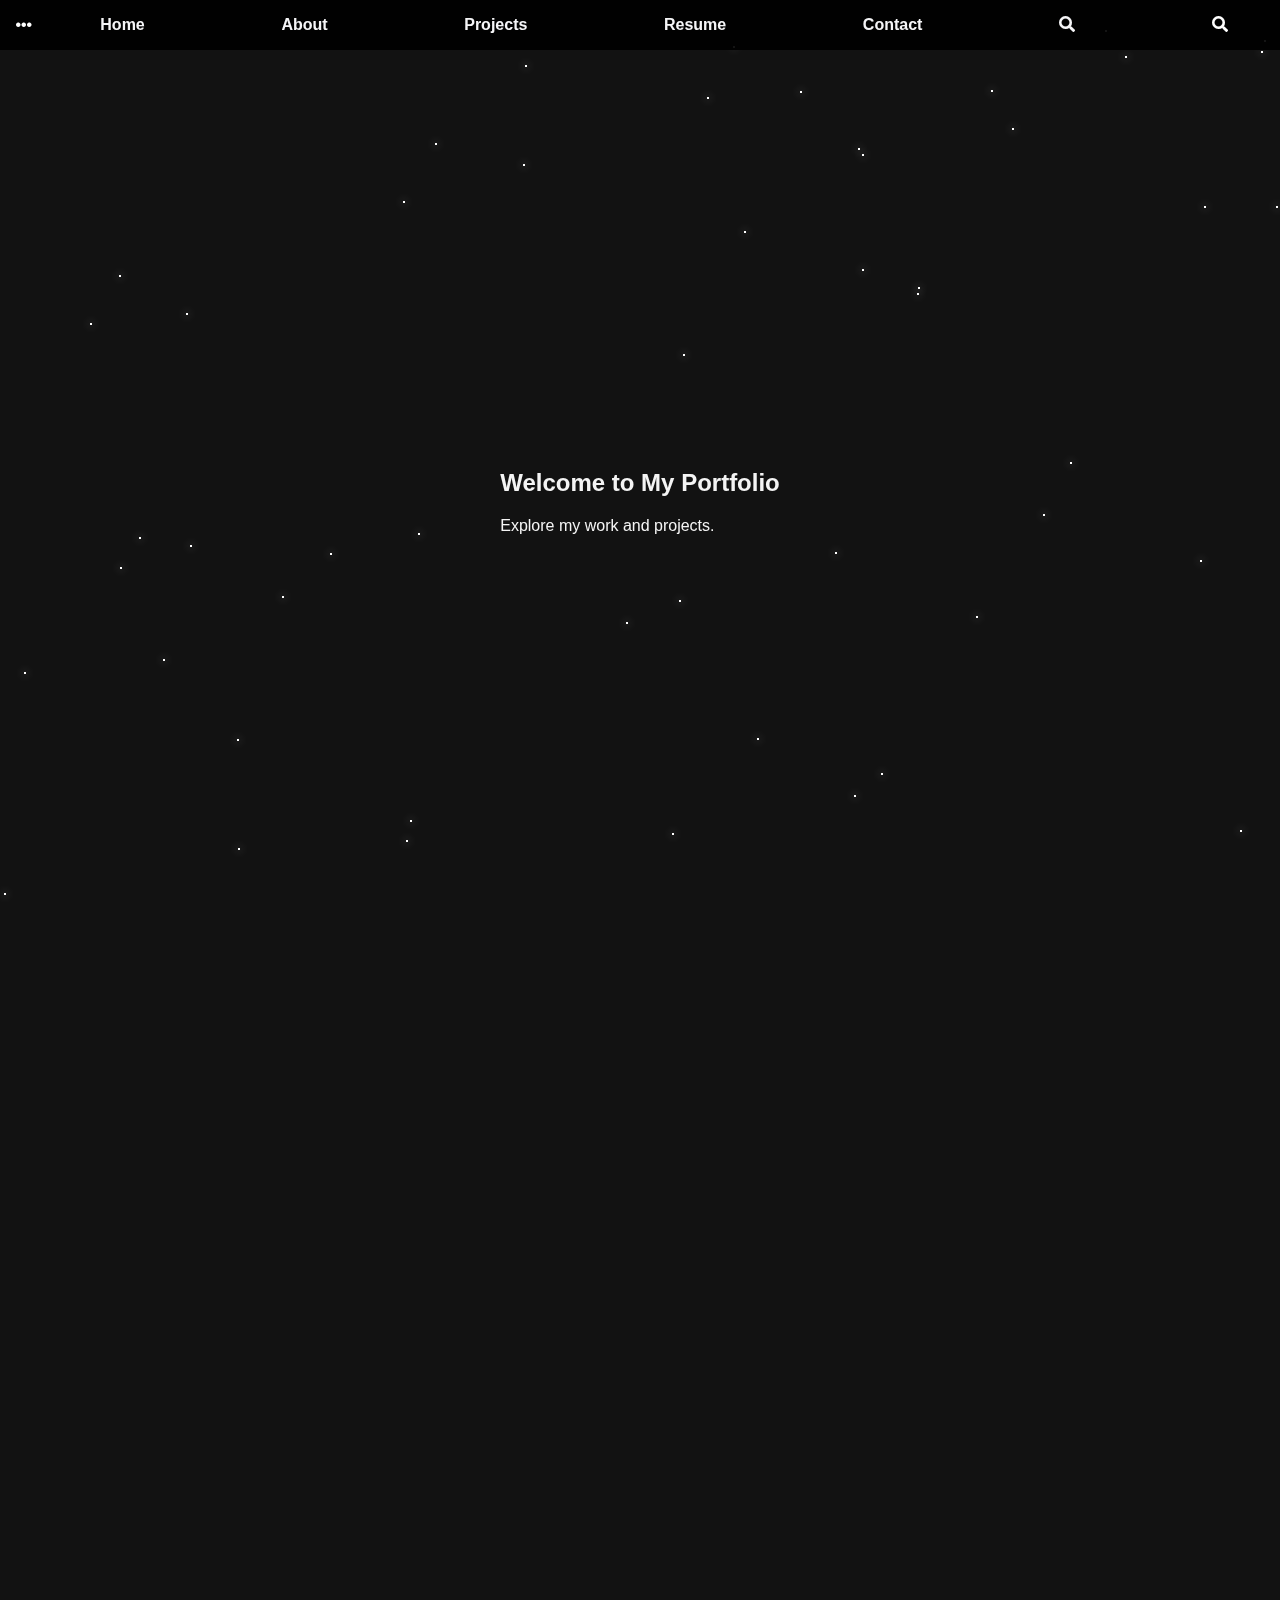
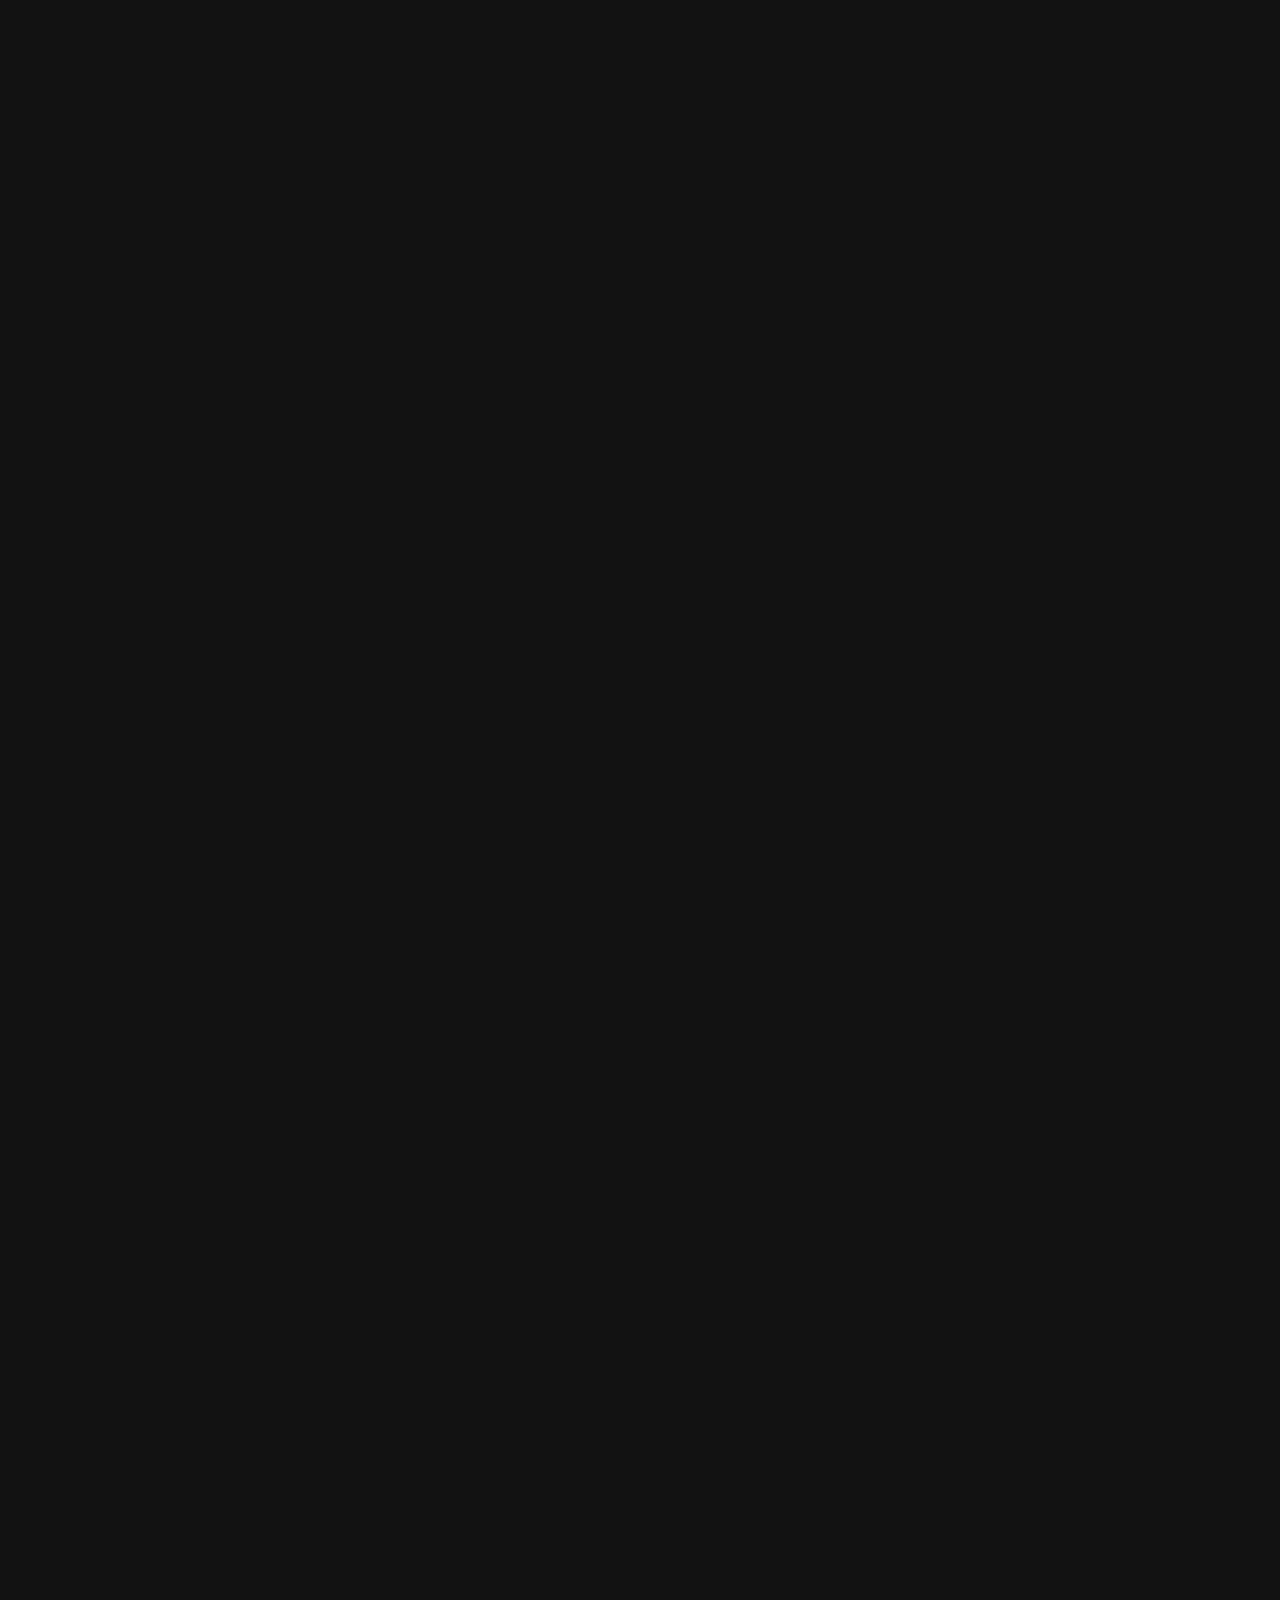
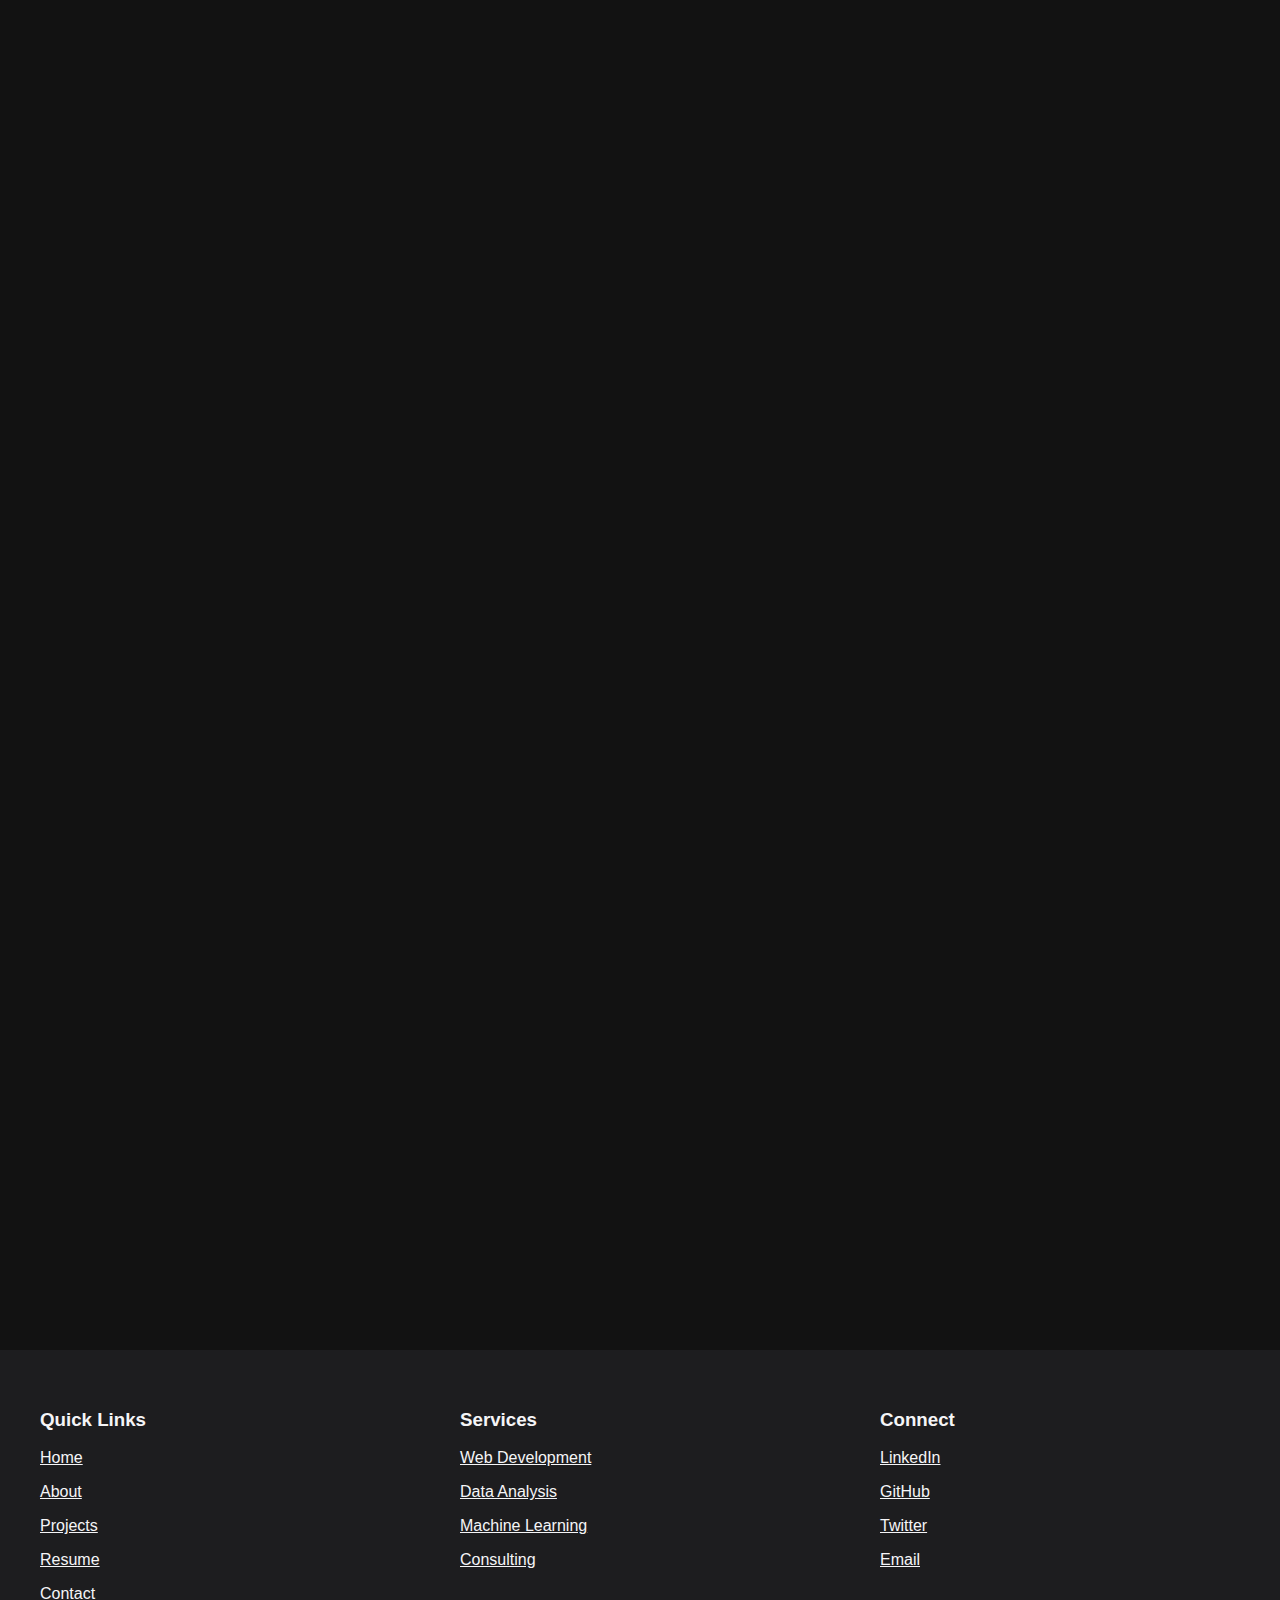
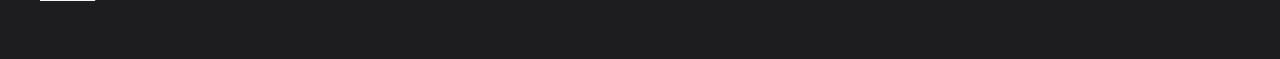
==== commit 02d736a0: "Redesign portfolio section with animated button and detailed project pages" ====
--- a/index.html
+++ b/index.html
@@ -6,7 +6,6 @@
   <title>My Portfolio</title>
   <link rel="stylesheet" href="css/styles.css">
   <link rel="stylesheet" href="https://cdn.jsdelivr.net/npm/aos@2.3.4/dist/aos.css">
-  <link rel="stylesheet" href="https://unpkg.com/swiper/swiper-bundle.min.css" />
   <link rel="stylesheet" href="https://cdnjs.cloudflare.com/ajax/libs/font-awesome/5.8.2/css/all.min.css" crossorigin="anonymous" />
 </head>
 <body>
@@ -52,54 +51,11 @@
     <section id="projects" class="full-height" data-aos="fade-left">
       <div class="container">
         <h2>Projects</h2>
-        <div class="project-wrapper">
-          <div class="project">
-            <div class="project-image swiper-container">
-              <div class="swiper-wrapper">
-                <div class="swiper-slide"><img src="images/project1/img1.jpeg" alt="Project 1 Image 1"></div>
-                <div class="swiper-slide"><img src="images/project1/img2.jpeg" alt="Project 1 Image 2"></div>
-                <div class="swiper-slide"><img src="images/project1/img3.jpg" alt="Project 1 Image 3"></div>
-                <div class="swiper-slide"><img src="images/project1/img4.png" alt="Project 1 Image 4"></div>
-              </div>
-              <div class="swiper-pagination"></div>
-              <div class="swiper-button-next"></div>
-              <div class="swiper-button-prev"></div>
-            </div>
-            <div class="project-description">
-              <h3>AI Chatbot Web Development</h3>
-              <ul>
-                <li>Engineered a Flask-based, OpenAI GPT-3.5 integrated chatbot, showcasing adeptness in full-stack development and NLP API integration for real-time, intelligent user interactions.</li>
-                <li>Implemented a dynamic, responsive frontend using advanced HTML and CSS techniques, enhanced with JavaScript for real-time DOM updates, ensuring an engaging UX across devices.</li>
-                <li>Leveraged Flask for efficient backend routing and server-side logic, with Python scripts handling API communication, showcasing proficiency in backend architecture and performance optimization.</li>
-                <li>Utilized CSS animations and JavaScript event handling to elevate interactivity for modern web aesthetics and user-centric design principles.</li>
-              </ul>
-              <a href="project-details/project1.html" class="project-details-link">View Project Details</a>
-            </div>
-          </div>
-          <div class="project">
-            <div class="project-image swiper-container">
-              <div class="swiper-wrapper">
-                <div class="swiper-slide"><img src="images/project2/img1.jpg" alt="Project 2 Image 1"></div>
-                <div class="swiper-slide"><img src="images/project2/img2.jpg" alt="Project 2 Image 2"></div>
-                <div class="swiper-slide"><img src="images/project2/img3.jpg" alt="Project 2 Image 3"></div>
-                <div class="swiper-slide"><img src="images/project2/img4.png" alt="Project 2 Image 4"></div>
-              </div>
-              <div class="swiper-pagination"></div>
-              <div class="swiper-button-next"></div>
-              <div class="swiper-button-prev"></div>
-            </div>
-            <div class="project-description">
-              <h3>Machine Learning Pipeline for Loan Default Prediction</h3>
-              <ul>
-                <li>Engineered an advanced machine learning pipeline to predict loan defaults, integrating sophisticated Python libraries and robust data processing techniques.</li>
-                <li>Constructed and fine-tuned ensemble models, including XGBoost, Random Forest, and Ridge Regression, utilizing RandomizedSearchCV for hyperparameter optimization to achieve superior predictive performance.</li>
-                <li>Developed a neural network model using PyTorch to enhance predictive capabilities, leveraging deep learning techniques for improved accuracy.</li>
-                <li>Executed feature scaling and dimensionality reduction through Principal Component Analysis (PCA) and KMeans clustering, optimizing model efficiency and interpretability.</li>
-                <li>Deployed various regression diagnostics and performance metrics, including Mean Absolute Error (MAE), Mean Squared Error (MSE), Root Mean Squared Error (RMSE), R-squared (R²), and Mean Absolute Percentage Error (MAPE), ensuring comprehensive model evaluation.</li>
-              </ul>
-              <a href="project-details/project2.html" class="project-details-link">View Project Details</a>
-            </div>
-          </div>
+        <div class="portfolio-button-container">
+          <a href="projects.html" class="portfolio-button">
+            My Projects
+          </a>
+          <p class="portfolio-description">Check out my amazing projects showcasing my skills and experience.</p>
         </div>
       </div>
     </section>
@@ -152,25 +108,8 @@
   </footer>
 
   <script src="https://cdn.jsdelivr.net/npm/aos@2.3.4/dist/aos.js"></script>
-  <script src="https://unpkg.com/swiper/swiper-bundle.min.js"></script>
   <script>
     AOS.init();
-
-    // Initialize Swiper for project image carousels
-    const swipers = document.querySelectorAll('.swiper-container');
-    swipers.forEach((swiperContainer) => {
-      new Swiper(swiperContainer, {
-        loop: true,
-        pagination: {
-          el: '.swiper-pagination',
-          clickable: true,
-        },
-        navigation: {
-          nextEl: '.swiper-button-next',
-          prevEl: '.swiper-button-prev',
-        },
-      });
-    });
 
     // Search dropdown toggle functionality
     const searchIcon = document.getElementById('searchIcon');
--- a/css/styles.css
+++ b/css/styles.css
@@ -119,57 +119,67 @@
     padding: 0 2rem;
   }
   
-  .project-wrapper {
-    display: flex;
-    flex-direction: column;
-    gap: 2rem;
-  }
-  
-  .project {
-    display: flex;
-    flex-direction: column;
-    align-items: center;
-    gap: 2rem;
-    margin-bottom: 2rem;
-  }
-  
-  .swiper-container {
-    width: 100%;
-    height: 300px;
-  }
-  
-  .swiper-slide img {
-    width: 100%;
-    height: 100%;
-    object-fit: cover;
+  .portfolio-button-container {
+    text-align: center;
+  }
+  
+  .portfolio-button {
+    display: inline-block;
+    padding: 1rem 2rem;
+    margin-top: 2rem;
+    background: rgba(41, 151, 255, 0.1);
+    border: 2px solid #2997FF;
     border-radius: 8px;
-  }
-  
-  .project-description {
-    width: 100%;
-    text-align: center;
-  }
-  
-  .project-description ul {
-    list-style-type: none;
-    padding: 0;
-  }
-  
-  .project-description ul li {
-    margin-bottom: 1rem;
-    background-color: #1d1d1f;
-    padding: 1rem;
-    border-radius: 8px;
-  }
-  
-  .project-details-link {
     color: #2997FF;
     text-decoration: none;
-    font-weight: bold;
-  }
-  
-  .project-details-link:hover {
-    text-decoration: underline;
+    font-size: 1.5rem;
+    position: relative;
+    overflow: hidden;
+    cursor: pointer;
+  }
+  
+  .portfolio-button::before,
+  .portfolio-button::after {
+    content: '';
+    position: absolute;
+    width: 300%;
+    height: 300%;
+    top: 50%;
+    left: 50%;
+    pointer-events: none;
+    transform: translate(-50%, -50%);
+    animation: glow 2s infinite linear;
+  }
+  
+  .portfolio-button::before {
+    border: 5px solid rgba(41, 151, 255, 0.5);
+  }
+  
+  .portfolio-button::after {
+    border: 5px solid rgba(41, 151, 255, 0.5);
+    animation-delay: 1s;
+  }
+  
+  .portfolio-button:hover {
+    background: rgba(41, 151, 255, 0.3);
+  }
+  
+  @keyframes glow {
+    0% {
+      transform: translate(-50%, -50%) scale(1);
+    }
+    50% {
+      transform: translate(-50%, -50%) scale(1.1);
+    }
+    100% {
+      transform: translate(-50%, -50%) scale(1);
+    }
+  }
+  
+  .portfolio-description {
+    margin-top: 1rem;
+    font-size: 1rem;
+    color: #f5f5f7;
   }
   
   .resume-download {
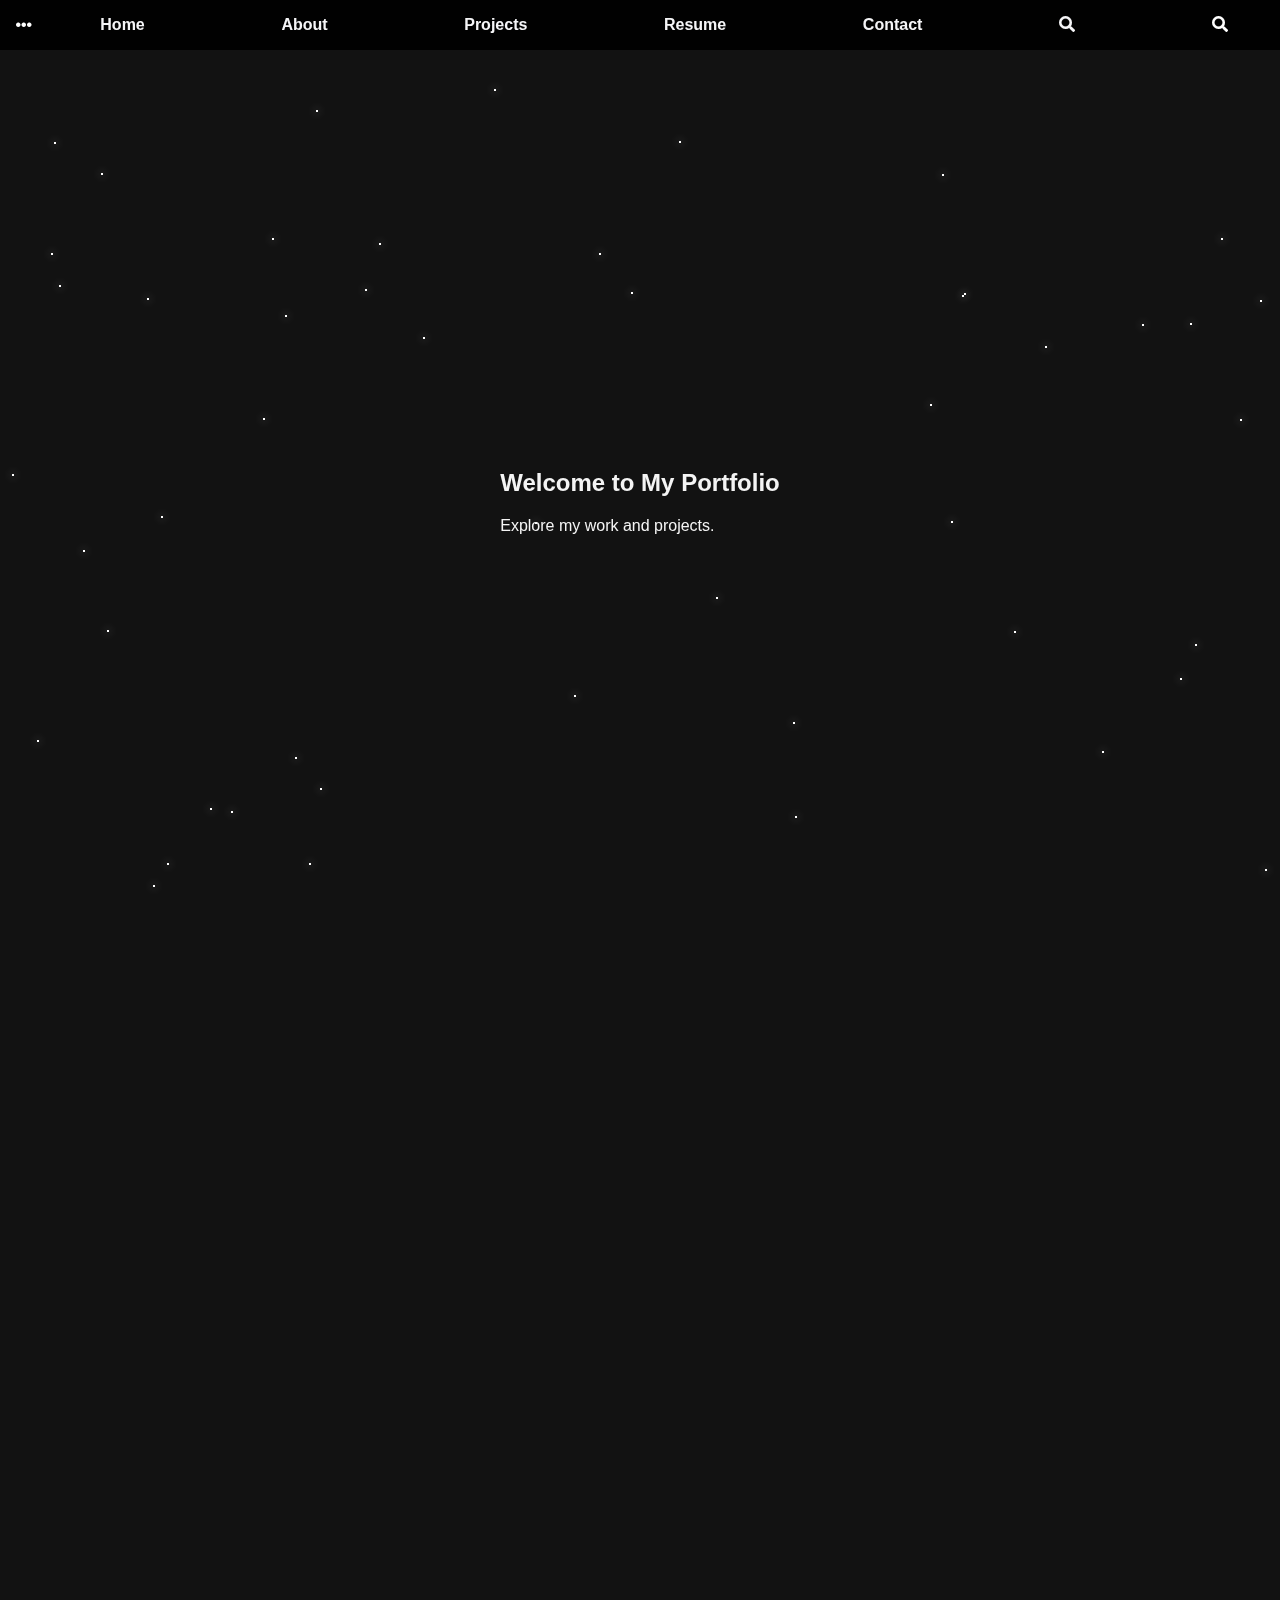
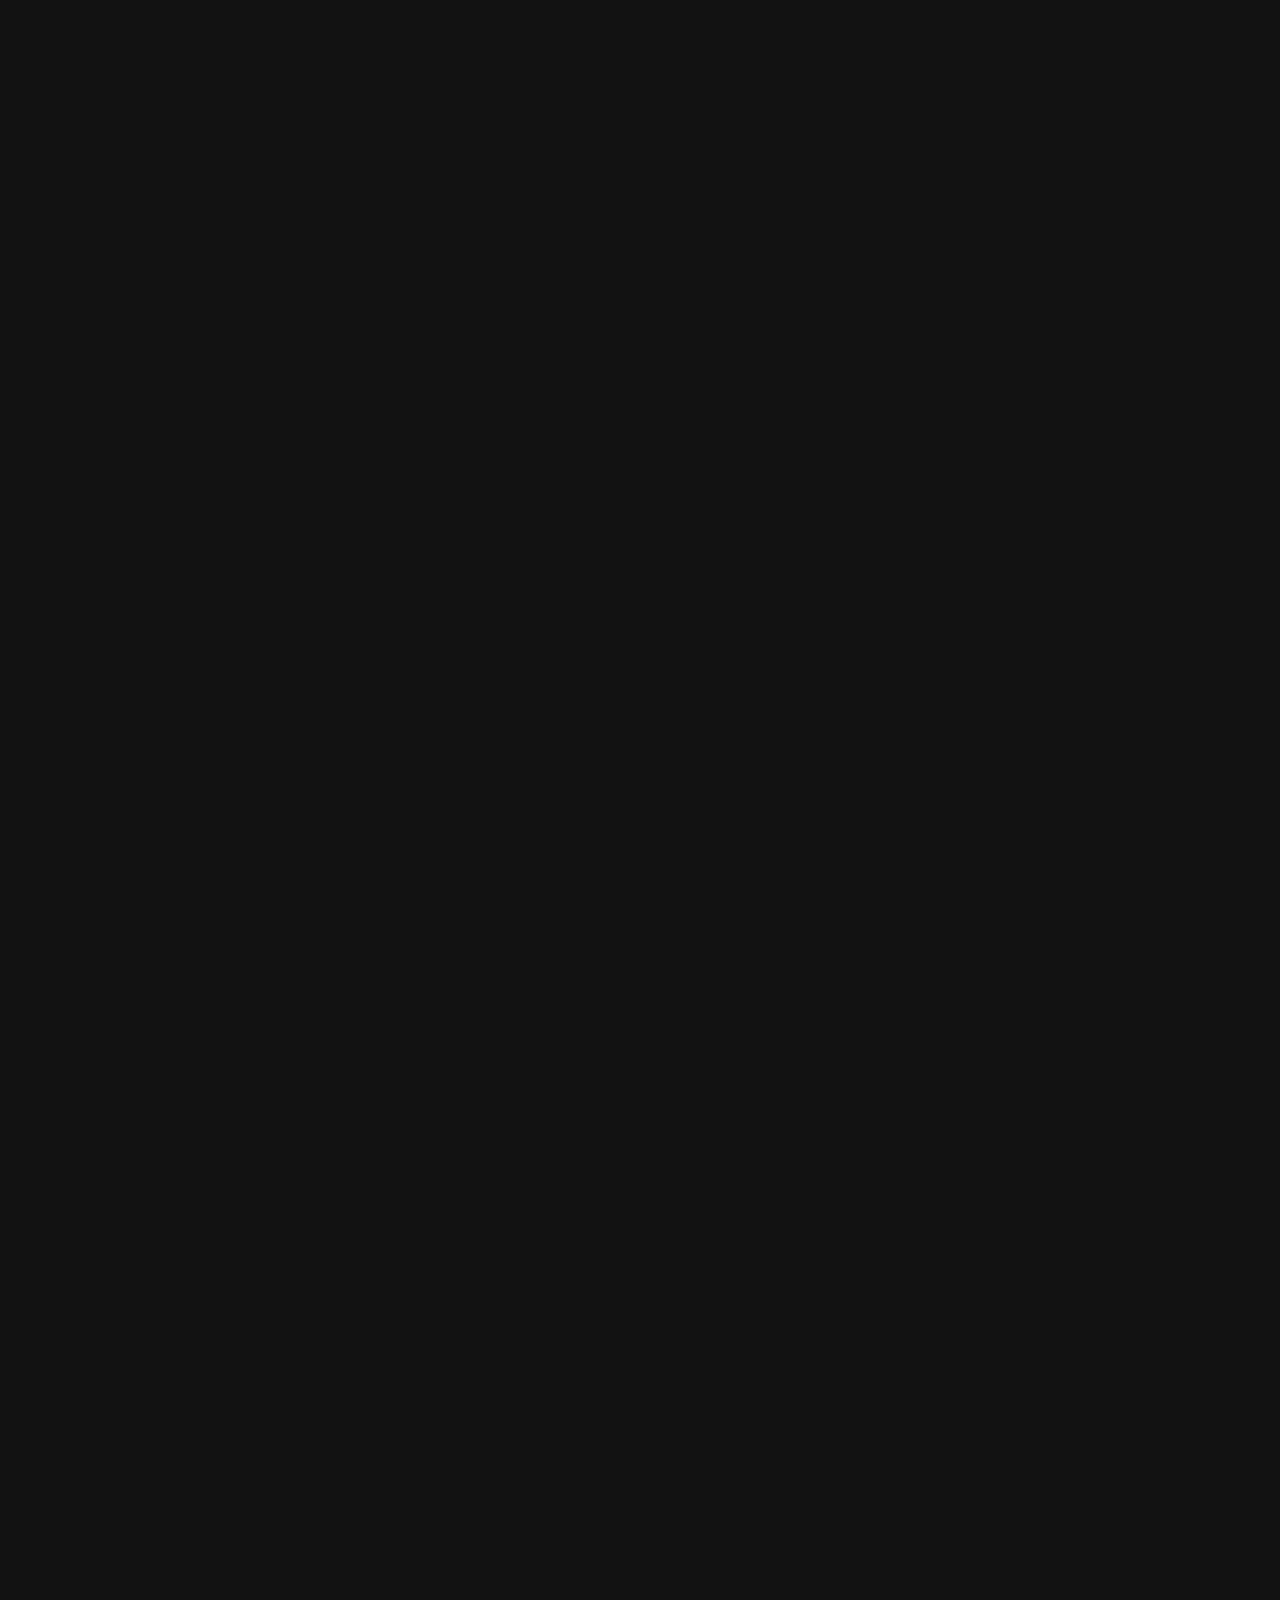
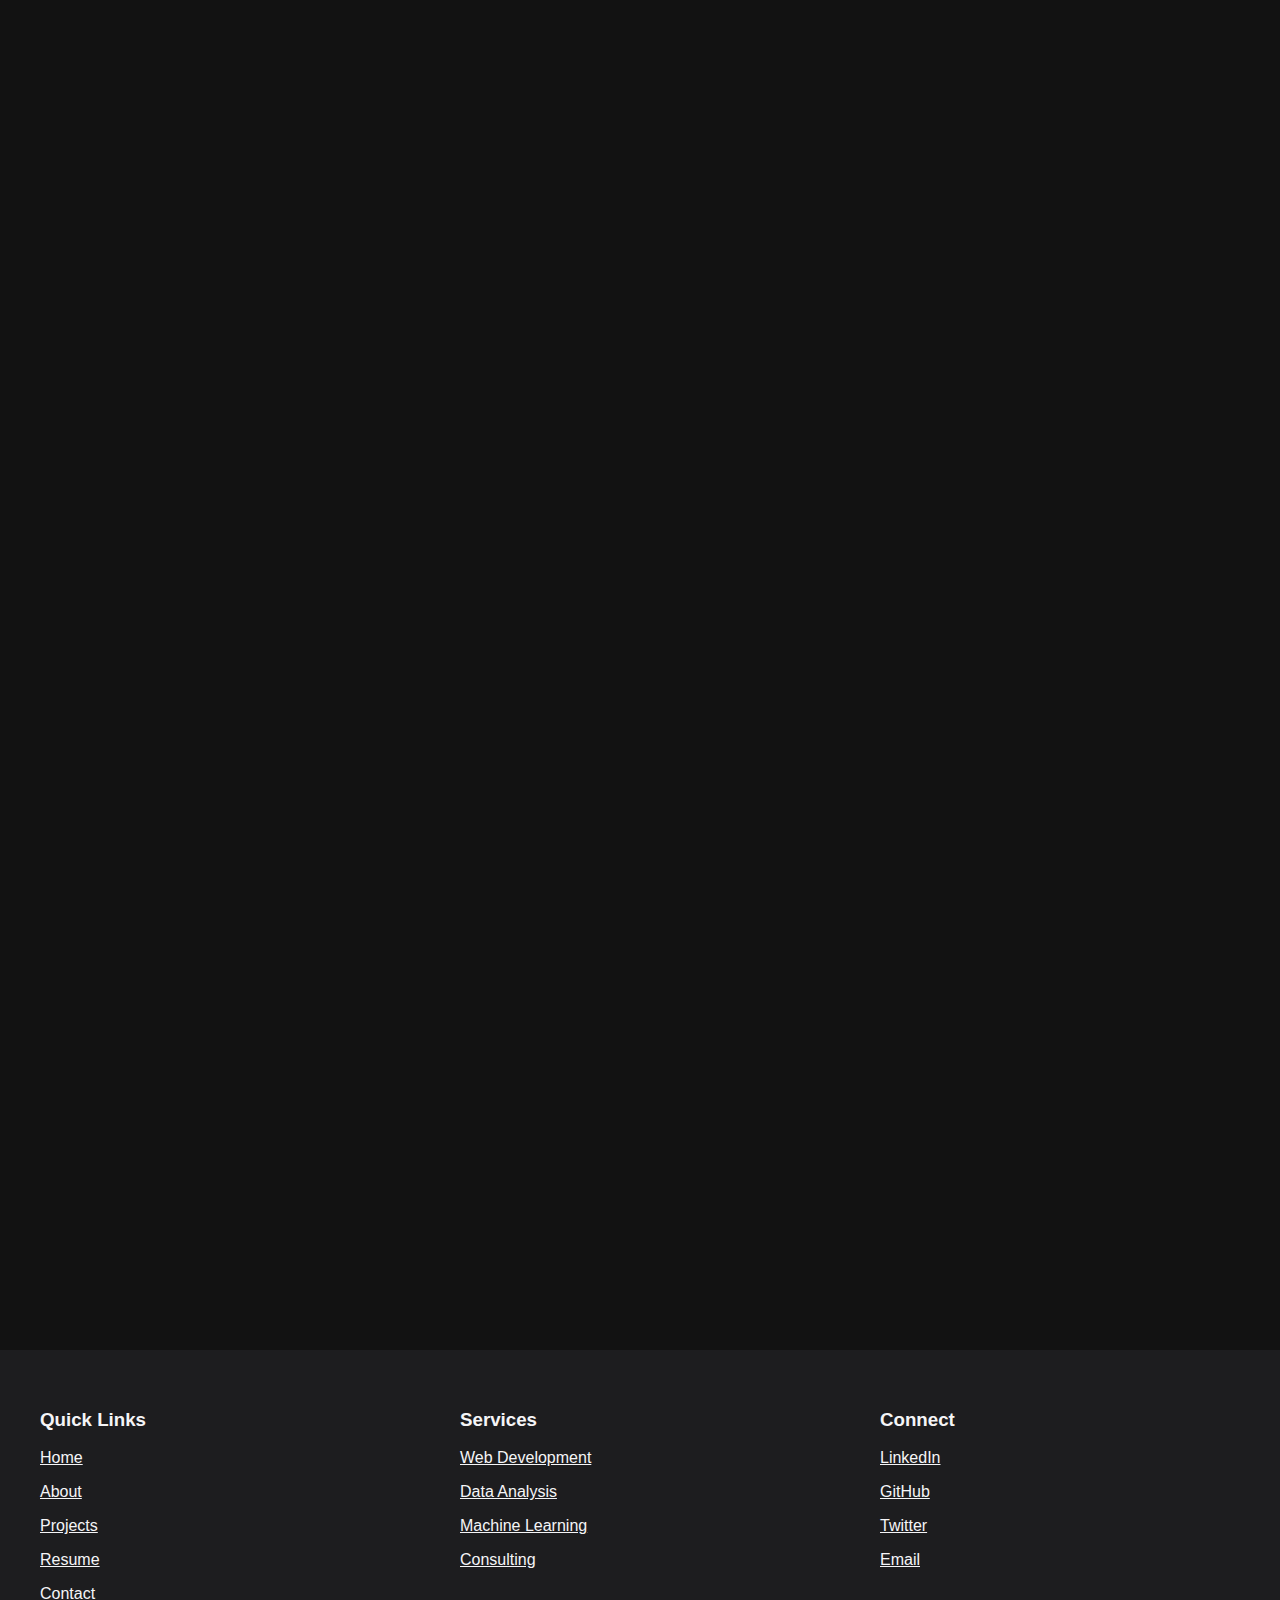
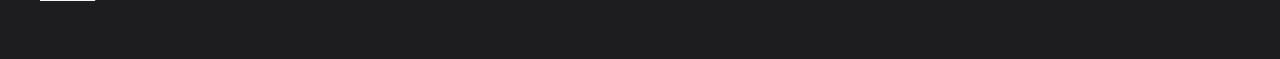
==== commit 150c1a89: "Update project sections with dedicated buttons and ensure all links are clickable" ====
--- a/index.html
+++ b/index.html
@@ -6,6 +6,7 @@
   <title>My Portfolio</title>
   <link rel="stylesheet" href="css/styles.css">
   <link rel="stylesheet" href="https://cdn.jsdelivr.net/npm/aos@2.3.4/dist/aos.css">
+  <link rel="stylesheet" href="https://unpkg.com/swiper/swiper-bundle.min.css" />
   <link rel="stylesheet" href="https://cdnjs.cloudflare.com/ajax/libs/font-awesome/5.8.2/css/all.min.css" crossorigin="anonymous" />
 </head>
 <body>
@@ -51,11 +52,54 @@
     <section id="projects" class="full-height" data-aos="fade-left">
       <div class="container">
         <h2>Projects</h2>
-        <div class="portfolio-button-container">
-          <a href="projects.html" class="portfolio-button">
-            My Projects
-          </a>
-          <p class="portfolio-description">Check out my amazing projects showcasing my skills and experience.</p>
+        <div class="project-wrapper">
+          <div class="project">
+            <div class="project-image swiper-container">
+              <div class="swiper-wrapper">
+                <div class="swiper-slide"><img src="images/project1/img1.jpeg" alt="Project 1 Image 1"></div>
+                <div class="swiper-slide"><img src="images/project1/img2.jpeg" alt="Project 1 Image 2"></div>
+                <div class="swiper-slide"><img src="images/project1/img3.jpg" alt="Project 1 Image 3"></div>
+                <div class="swiper-slide"><img src="images/project1/img4.png" alt="Project 1 Image 4"></div>
+              </div>
+              <div class="swiper-pagination"></div>
+              <div class="swiper-button-next"></div>
+              <div class="swiper-button-prev"></div>
+            </div>
+            <div class="project-description">
+              <h3>AI Chatbot Web Development</h3>
+              <ul>
+                <li>Engineered a Flask-based, OpenAI GPT-3.5 integrated chatbot, showcasing adeptness in full-stack development and NLP API integration for real-time, intelligent user interactions.</li>
+                <li>Implemented a dynamic, responsive frontend using advanced HTML and CSS techniques, enhanced with JavaScript for real-time DOM updates, ensuring an engaging UX across devices.</li>
+                <li>Leveraged Flask for efficient backend routing and server-side logic, with Python scripts handling API communication, showcasing proficiency in backend architecture and performance optimization.</li>
+                <li>Utilized CSS animations and JavaScript event handling to elevate interactivity for modern web aesthetics and user-centric design principles.</li>
+              </ul>
+              <a href="project-details/project1.html" class="project-details-link">View Project Details</a>
+            </div>
+          </div>
+          <div class="project">
+            <div class="project-image swiper-container">
+              <div class="swiper-wrapper">
+                <div class="swiper-slide"><img src="images/project2/img1.jpg" alt="Project 2 Image 1"></div>
+                <div class="swiper-slide"><img src="images/project2/img2.jpg" alt="Project 2 Image 2"></div>
+                <div class="swiper-slide"><img src="images/project2/img3.jpg" alt="Project 2 Image 3"></div>
+                <div class="swiper-slide"><img src="images/project2/img4.png" alt="Project 2 Image 4"></div>
+              </div>
+              <div class="swiper-pagination"></div>
+              <div class="swiper-button-next"></div>
+              <div class="swiper-button-prev"></div>
+            </div>
+            <div class="project-description">
+              <h3>Machine Learning Pipeline for Loan Default Prediction</h3>
+              <ul>
+                <li>Engineered an advanced machine learning pipeline to predict loan defaults, integrating sophisticated Python libraries and robust data processing techniques.</li>
+                <li>Constructed and fine-tuned ensemble models, including XGBoost, Random Forest, and Ridge Regression, utilizing RandomizedSearchCV for hyperparameter optimization to achieve superior predictive performance.</li>
+                <li>Developed a neural network model using PyTorch to enhance predictive capabilities, leveraging deep learning techniques for improved accuracy.</li>
+                <li>Executed feature scaling and dimensionality reduction through Principal Component Analysis (PCA) and KMeans clustering, optimizing model efficiency and interpretability.</li>
+                <li>Deployed various regression diagnostics and performance metrics, including Mean Absolute Error (MAE), Mean Squared Error (MSE), Root Mean Squared Error (RMSE), R-squared (R²), and Mean Absolute Percentage Error (MAPE), ensuring comprehensive model evaluation.</li>
+              </ul>
+              <a href="project-details/project2.html" class="project-details-link">View Project Details</a>
+            </div>
+          </div>
         </div>
       </div>
     </section>
@@ -108,8 +152,25 @@
   </footer>
 
   <script src="https://cdn.jsdelivr.net/npm/aos@2.3.4/dist/aos.js"></script>
+  <script src="https://unpkg.com/swiper/swiper-bundle.min.js"></script>
   <script>
     AOS.init();
+
+    // Initialize Swiper for project image carousels
+    const swipers = document.querySelectorAll('.swiper-container');
+    swipers.forEach((swiperContainer) => {
+      new Swiper(swiperContainer, {
+        loop: true,
+        pagination: {
+          el: '.swiper-pagination',
+          clickable: true,
+        },
+        navigation: {
+          nextEl: '.swiper-button-next',
+          prevEl: '.swiper-button-prev',
+        },
+      });
+    });
 
     // Search dropdown toggle functionality
     const searchIcon = document.getElementById('searchIcon');
--- a/css/styles.css
+++ b/css/styles.css
@@ -119,67 +119,57 @@
     padding: 0 2rem;
   }
   
-  .portfolio-button-container {
+  .project-wrapper {
+    display: flex;
+    flex-direction: column;
+    gap: 2rem;
+  }
+  
+  .project {
+    display: flex;
+    flex-direction: column;
+    align-items: center;
+    gap: 2rem;
+    margin-bottom: 2rem;
+  }
+  
+  .swiper-container {
+    width: 80%;
+    height: 400px;
+  }
+  
+  .swiper-slide img {
+    width: 100%;
+    height: 100%;
+    object-fit: cover;
+    border-radius: 8px;
+  }
+  
+  .project-description {
+    width: 100%;
     text-align: center;
   }
   
-  .portfolio-button {
-    display: inline-block;
-    padding: 1rem 2rem;
-    margin-top: 2rem;
-    background: rgba(41, 151, 255, 0.1);
-    border: 2px solid #2997FF;
+  .project-description ul {
+    list-style-type: none;
+    padding: 0;
+  }
+  
+  .project-description ul li {
+    margin-bottom: 1rem;
+    background-color: #1d1d1f;
+    padding: 1rem;
     border-radius: 8px;
+  }
+  
+  .project-details-link {
     color: #2997FF;
     text-decoration: none;
-    font-size: 1.5rem;
-    position: relative;
-    overflow: hidden;
-    cursor: pointer;
-  }
-  
-  .portfolio-button::before,
-  .portfolio-button::after {
-    content: '';
-    position: absolute;
-    width: 300%;
-    height: 300%;
-    top: 50%;
-    left: 50%;
-    pointer-events: none;
-    transform: translate(-50%, -50%);
-    animation: glow 2s infinite linear;
-  }
-  
-  .portfolio-button::before {
-    border: 5px solid rgba(41, 151, 255, 0.5);
-  }
-  
-  .portfolio-button::after {
-    border: 5px solid rgba(41, 151, 255, 0.5);
-    animation-delay: 1s;
-  }
-  
-  .portfolio-button:hover {
-    background: rgba(41, 151, 255, 0.3);
-  }
-  
-  @keyframes glow {
-    0% {
-      transform: translate(-50%, -50%) scale(1);
-    }
-    50% {
-      transform: translate(-50%, -50%) scale(1.1);
-    }
-    100% {
-      transform: translate(-50%, -50%) scale(1);
-    }
-  }
-  
-  .portfolio-description {
-    margin-top: 1rem;
-    font-size: 1rem;
-    color: #f5f5f7;
+    font-weight: bold;
+  }
+  
+  .project-details-link:hover {
+    text-decoration: underline;
   }
   
   .resume-download {
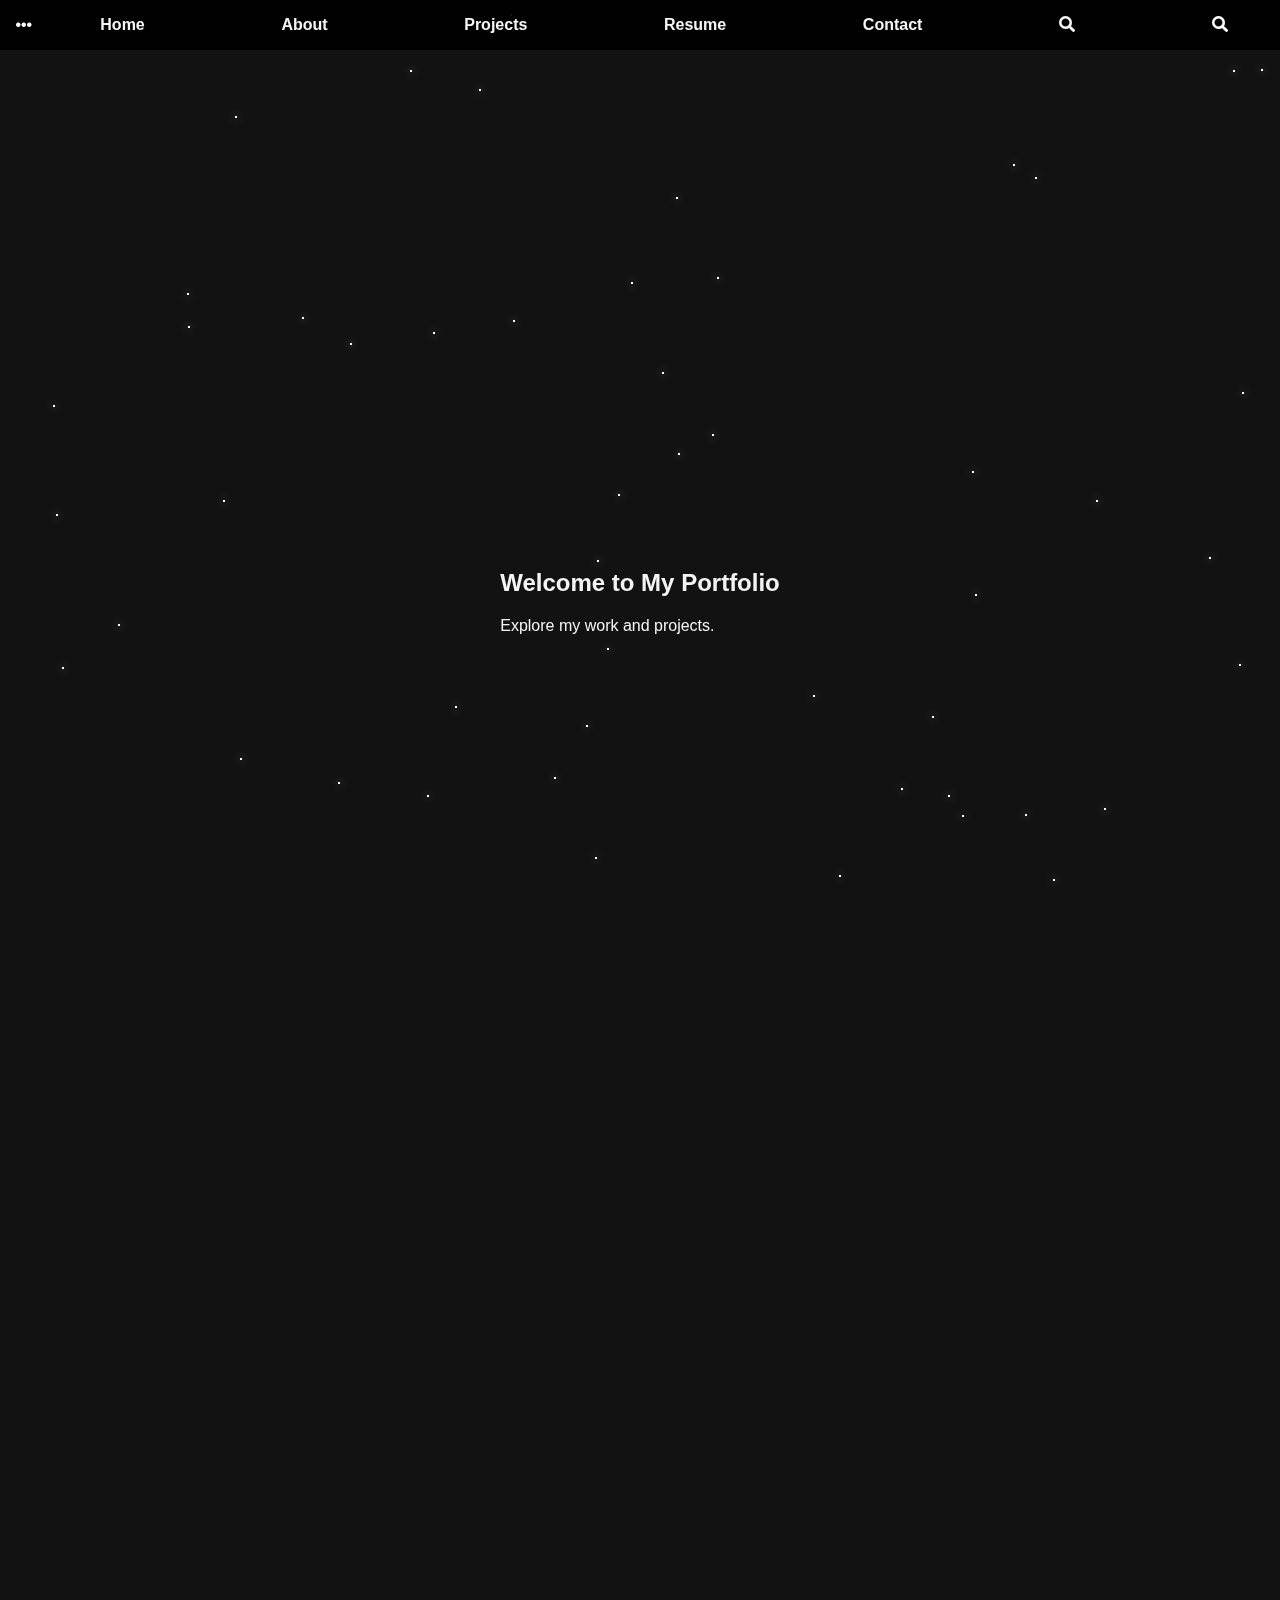
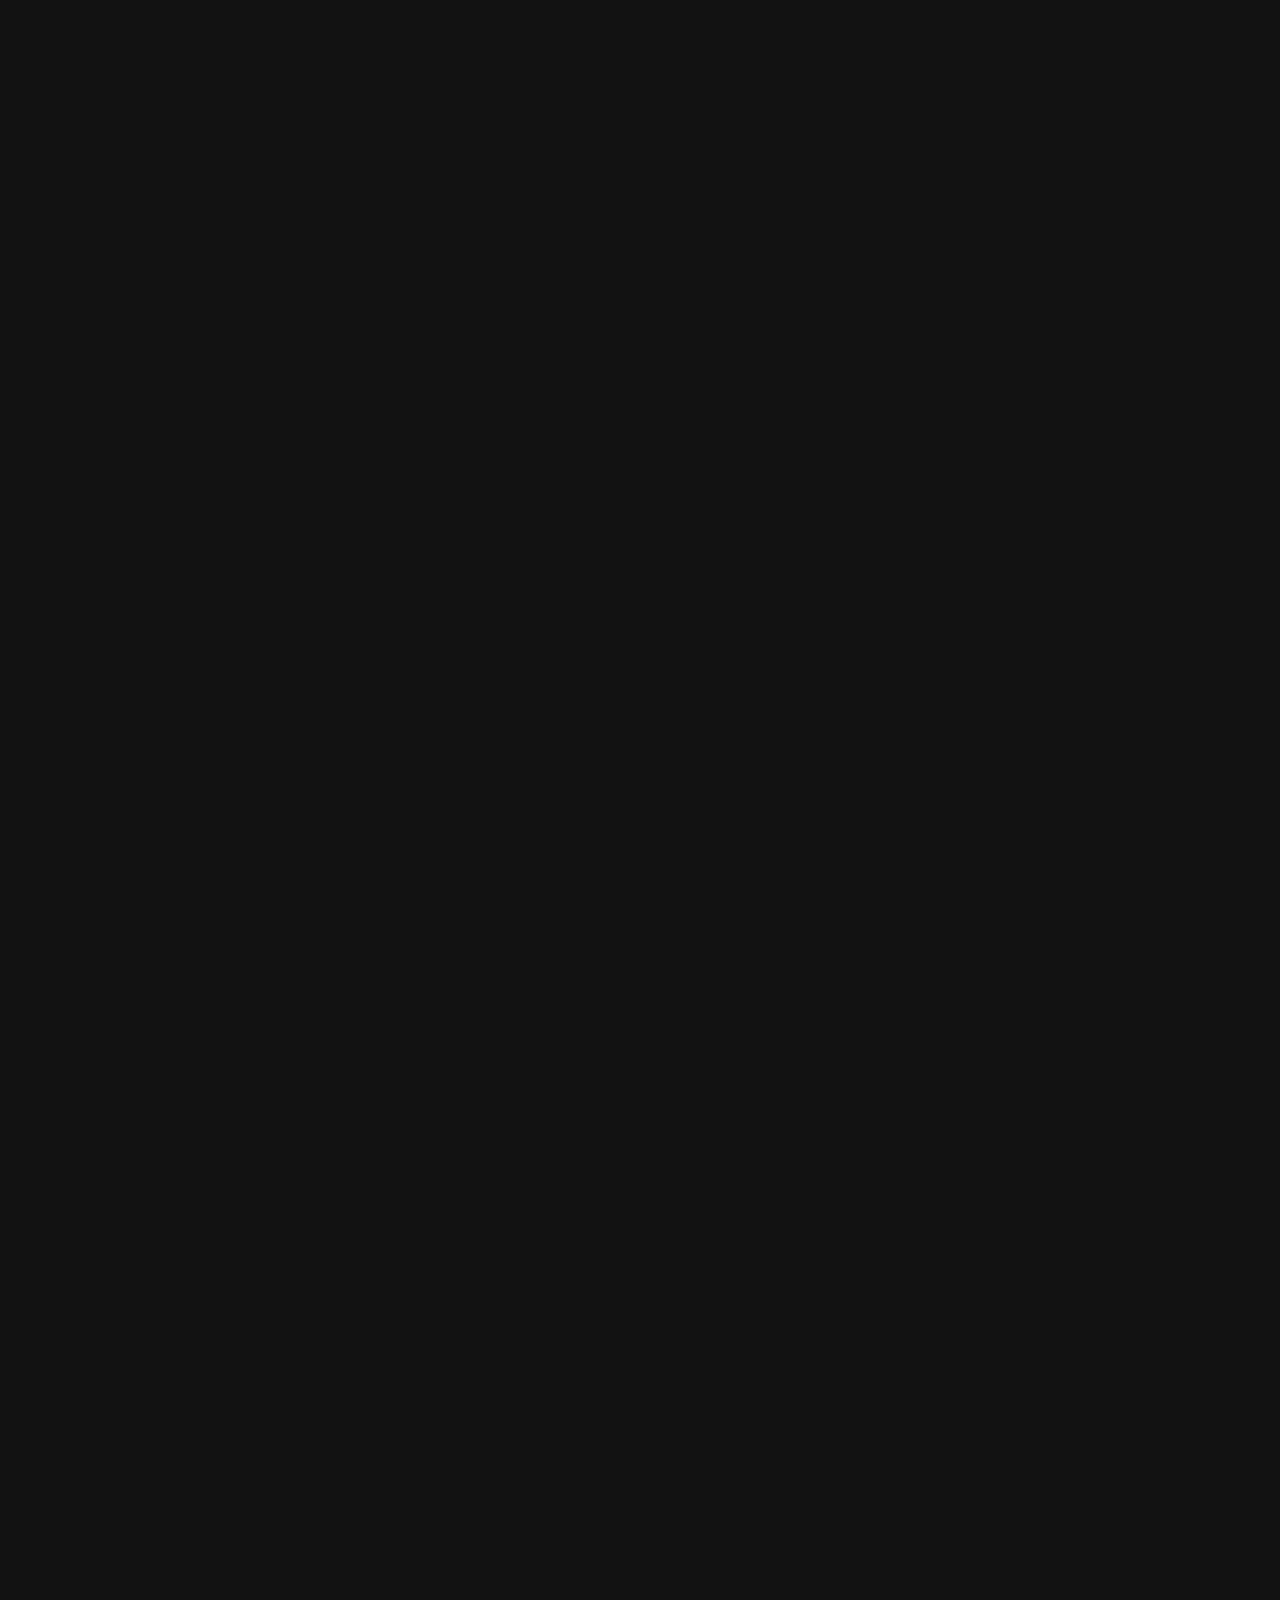
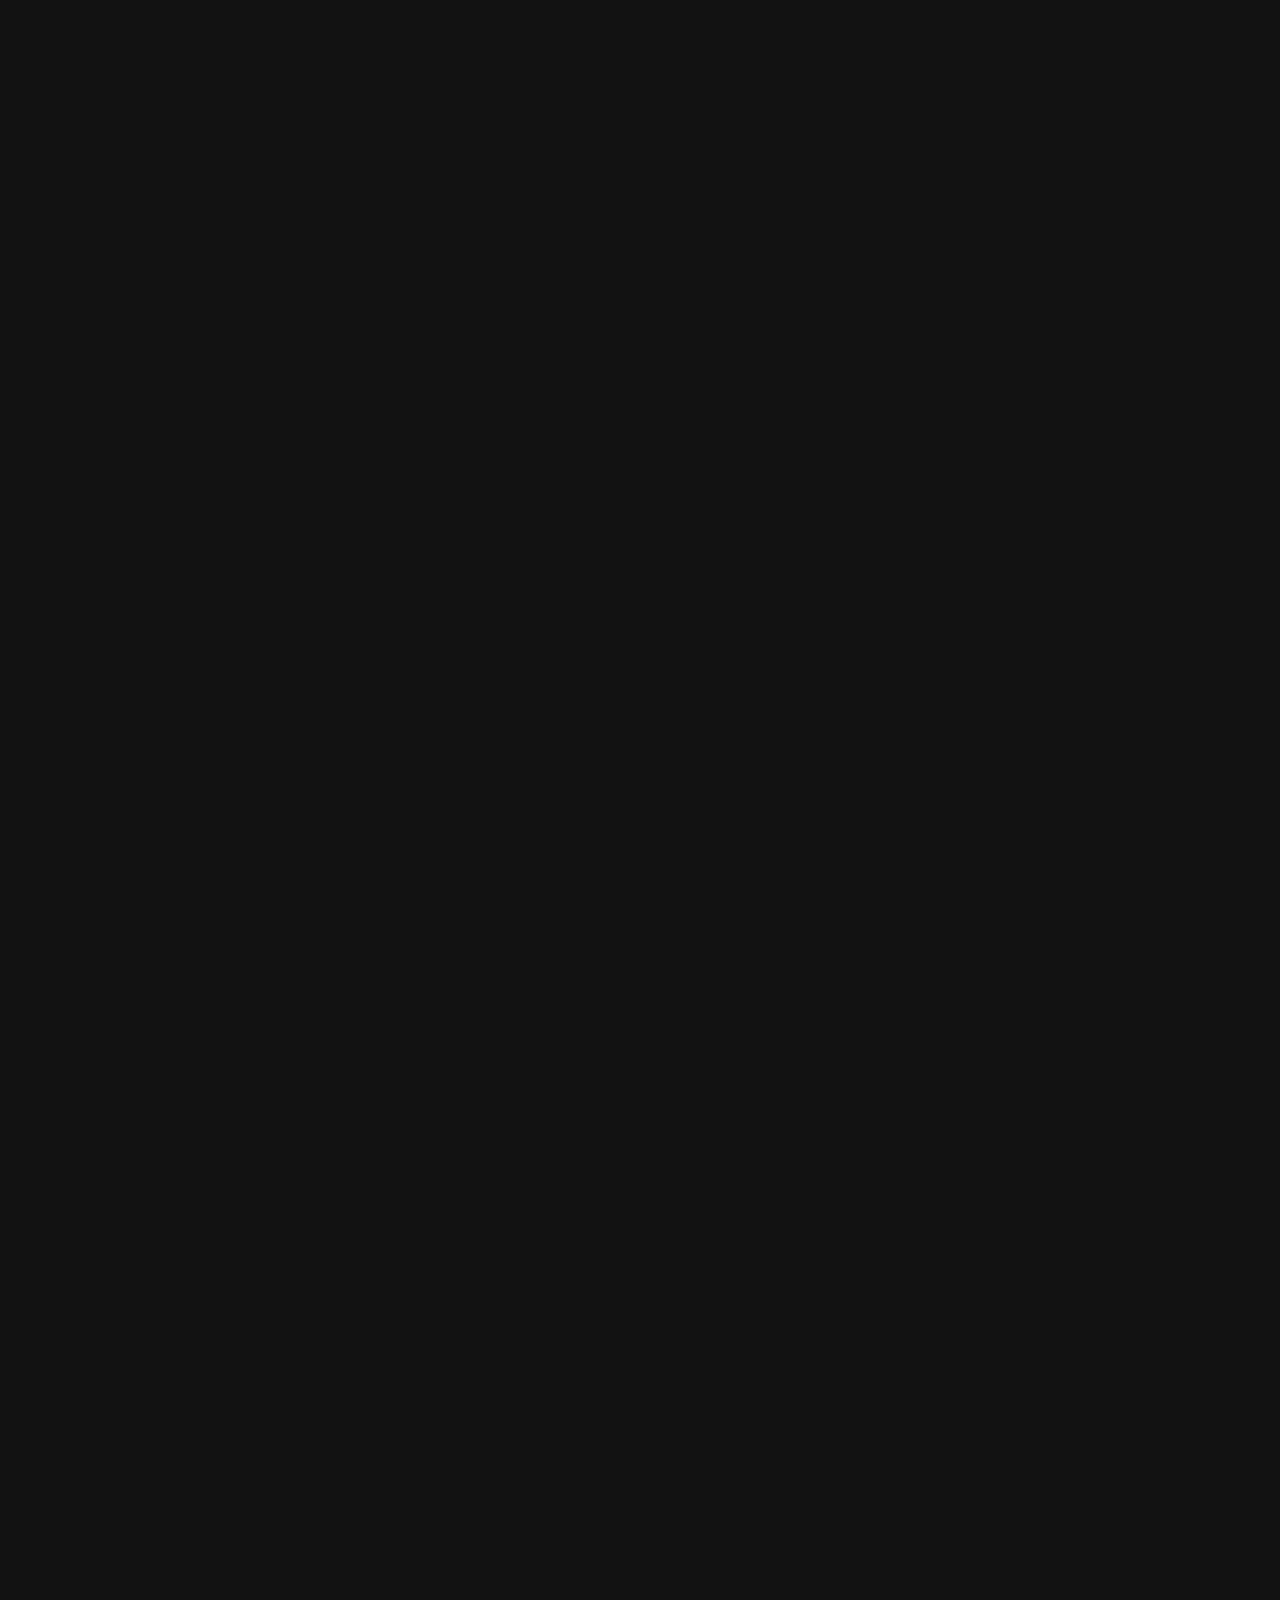
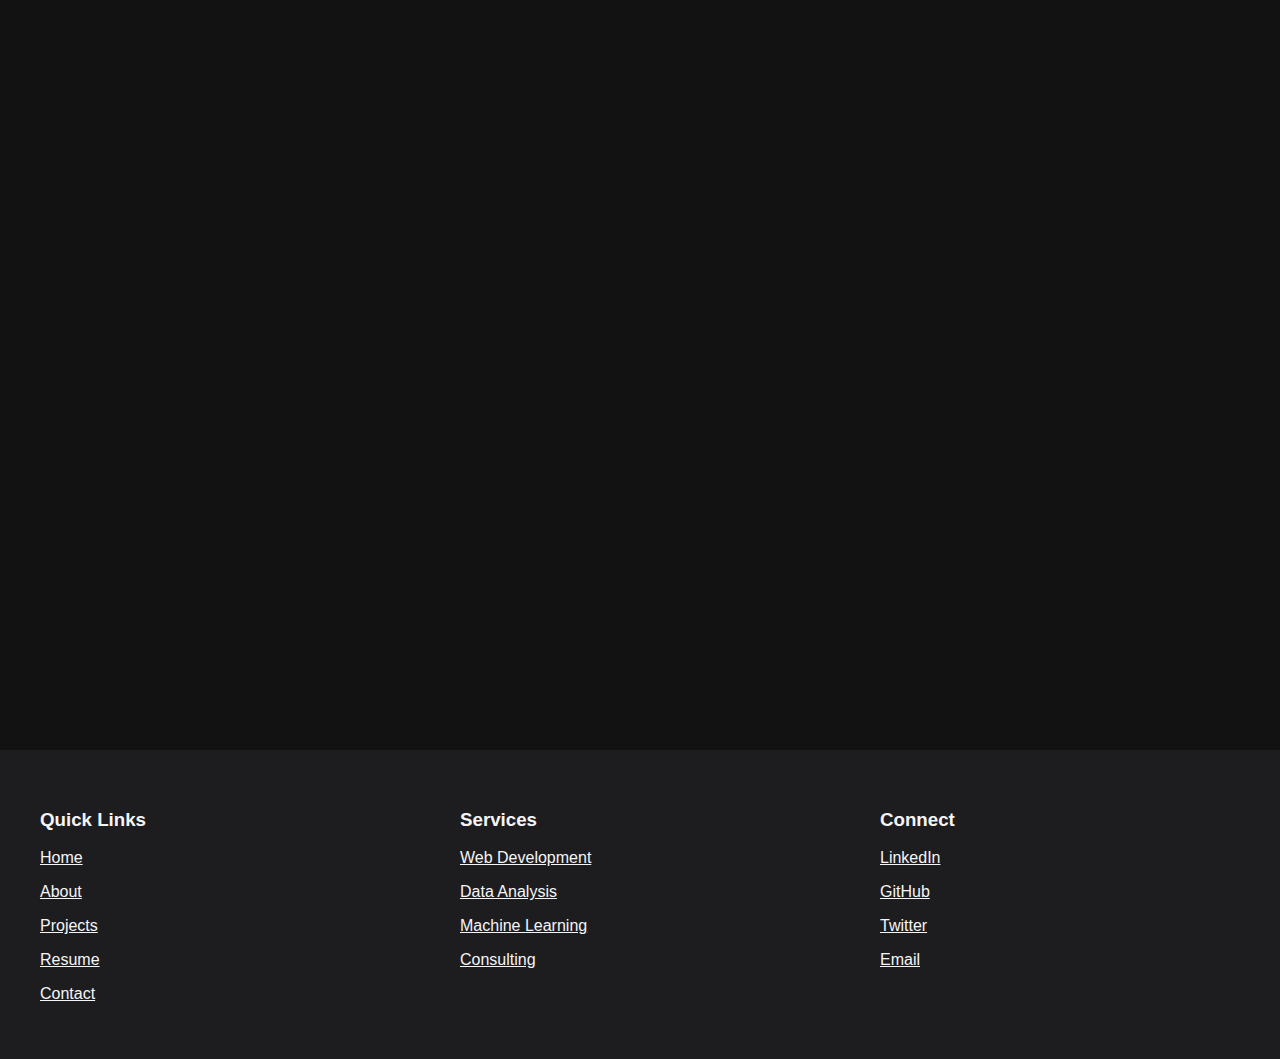
==== commit 0a5f815f: "Ensure sections are properly separated and links are identical for both projects" ====
--- a/index.html
+++ b/index.html
@@ -35,21 +35,21 @@
   </header>
 
   <main>
-    <section id="home" class="full-height" data-aos="fade-up">
+    <section id="home" class="full-height section" data-aos="fade-up">
       <div class="container">
         <h2>Welcome to My Portfolio</h2>
         <p>Explore my work and projects.</p>
       </div>
     </section>
 
-    <section id="about" class="full-height" data-aos="fade-right">
+    <section id="about" class="full-height section" data-aos="fade-right">
       <div class="container">
         <h2>About Me</h2>
         <p>This is a section about me.</p>
       </div>
     </section>
 
-    <section id="projects" class="full-height" data-aos="fade-left">
+    <section id="projects" class="full-height section" data-aos="fade-left">
       <div class="container">
         <h2>Projects</h2>
         <div class="project-wrapper">
@@ -104,14 +104,14 @@
       </div>
     </section>
 
-    <section id="resume" class="full-height" data-aos="fade-up">
+    <section id="resume" class="full-height section" data-aos="fade-up">
       <div class="container">
         <h2>Resume</h2>
         <a href="resume/resume.pdf" download class="resume-download">Download My Resume</a>
       </div>
     </section>
 
-    <section id="contact" class="full-height" data-aos="fade-up">
+    <section id="contact" class="full-height section" data-aos="fade-up">
       <div class="container">
         <h2>Contact</h2>
         <form action="contact.php" method="post">
--- a/css/styles.css
+++ b/css/styles.css
@@ -119,6 +119,10 @@
     padding: 0 2rem;
   }
   
+  .section {
+    padding: 100px 0;
+  }
+  
   .project-wrapper {
     display: flex;
     flex-direction: column;
